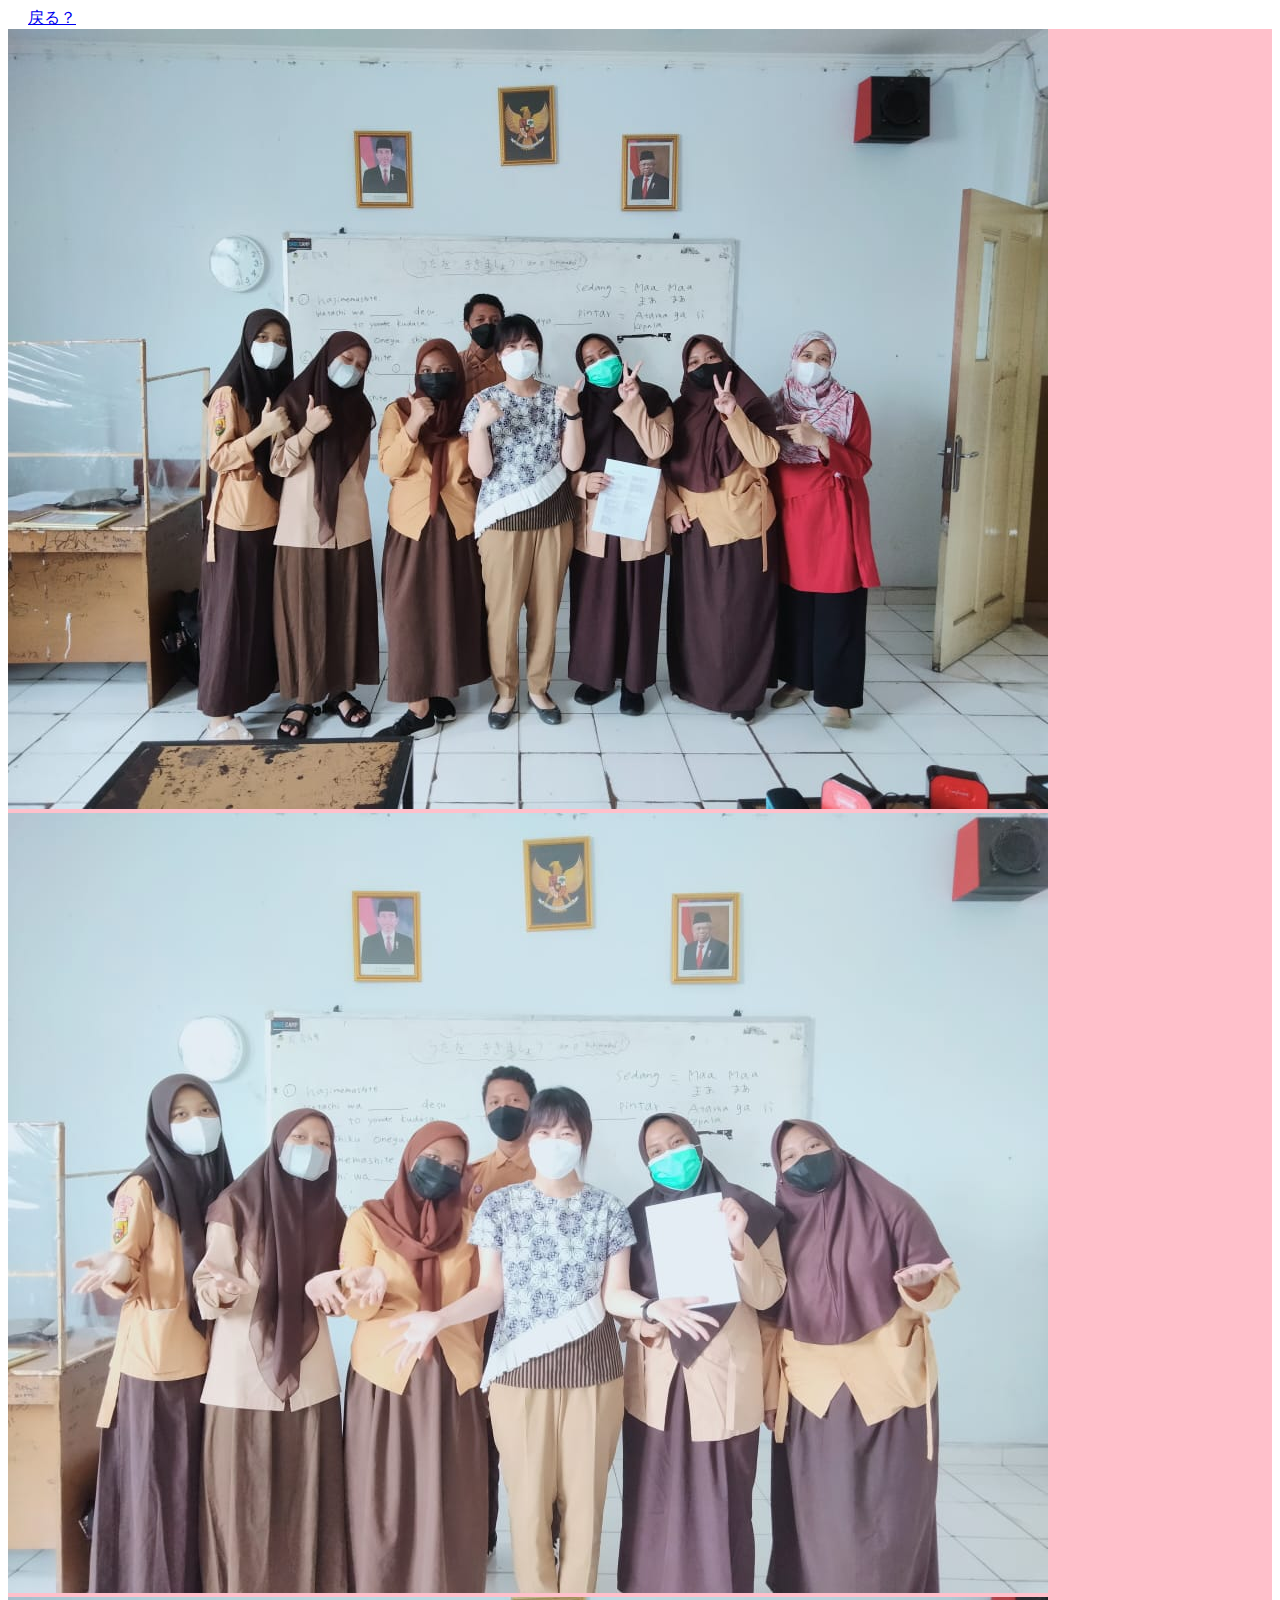
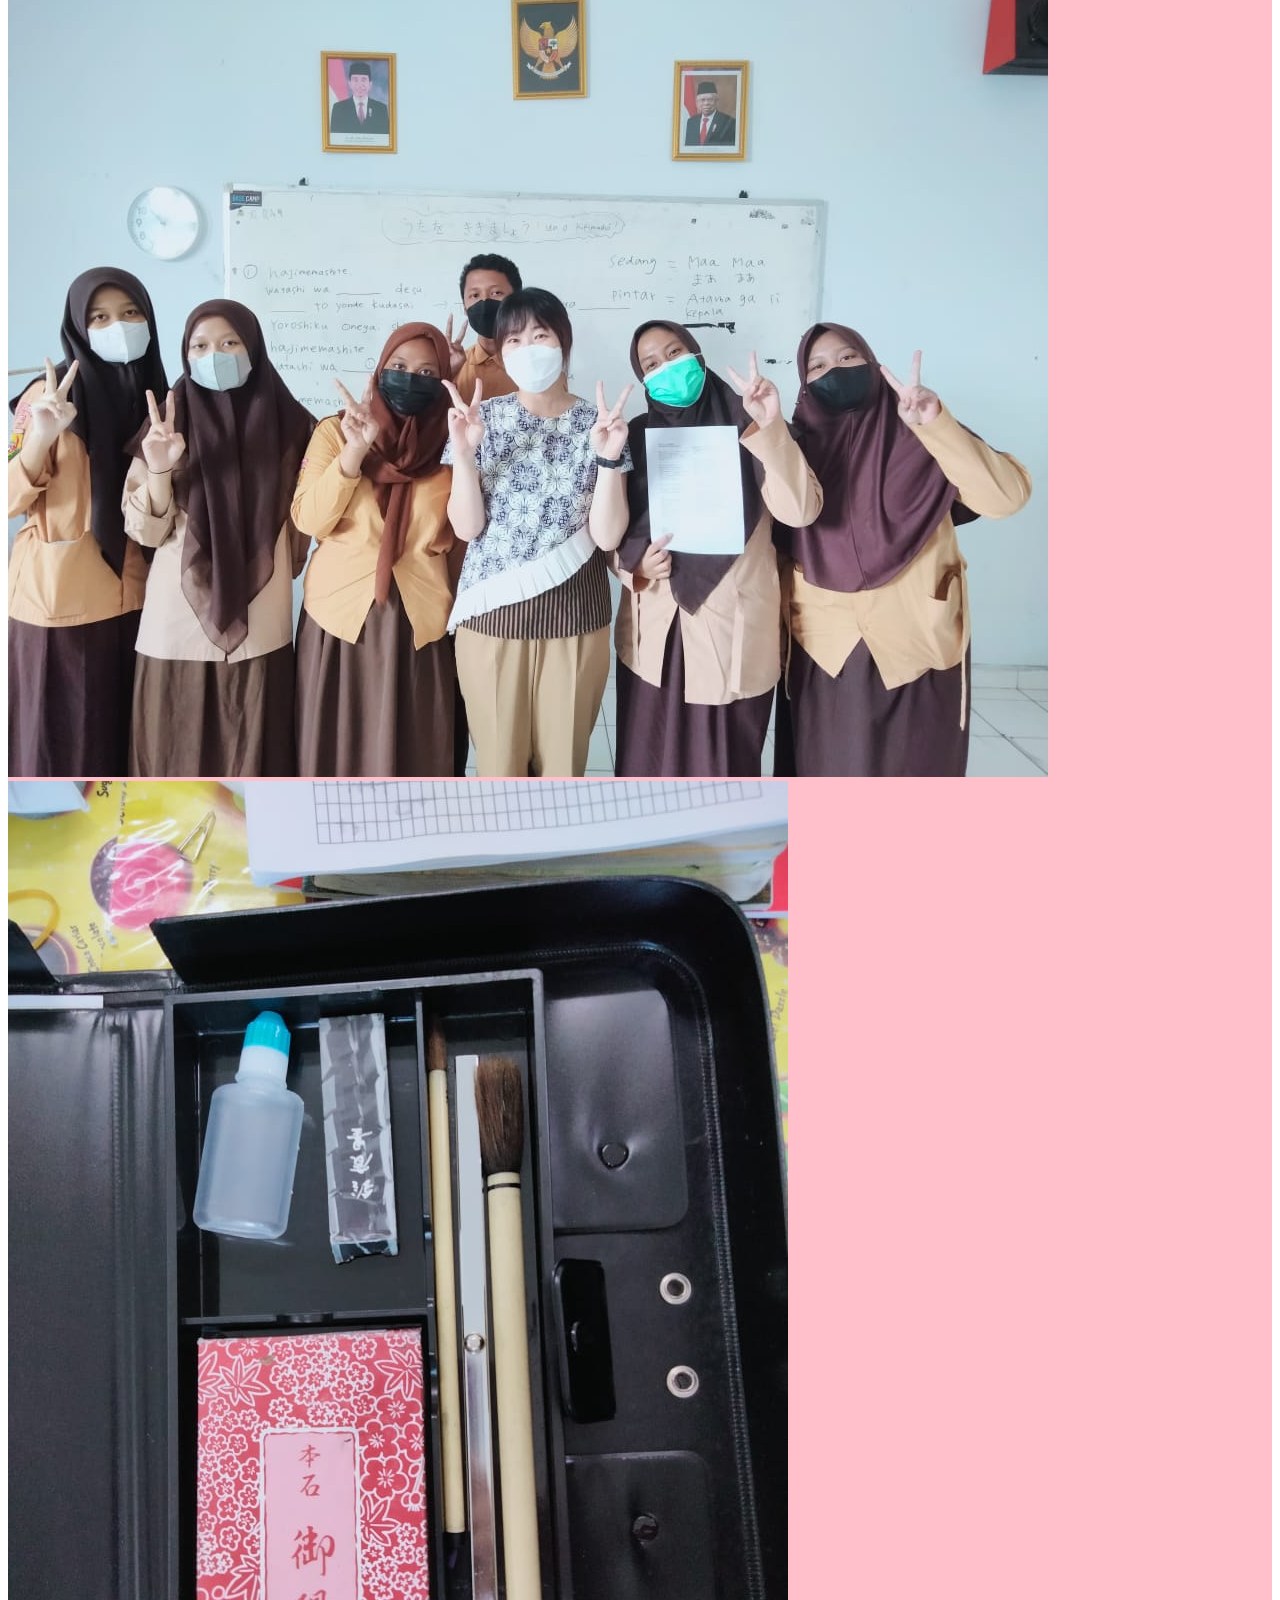
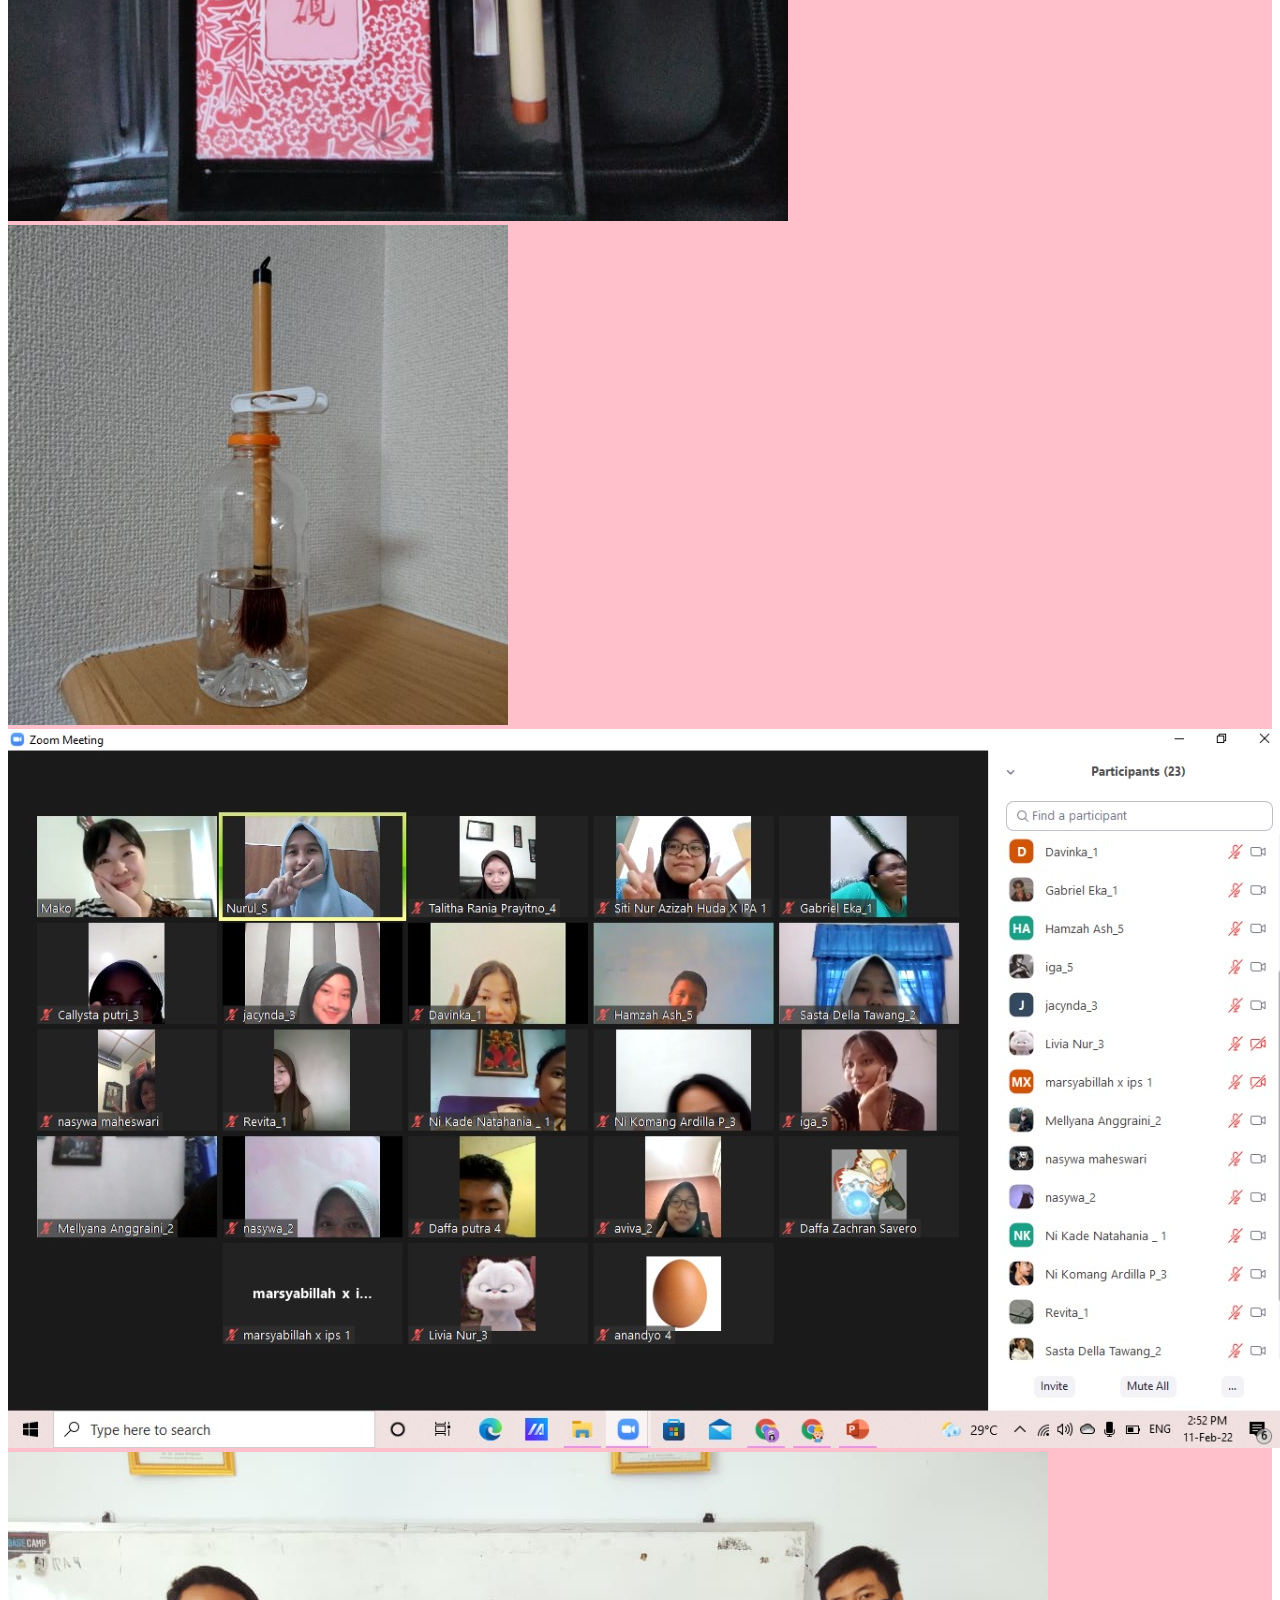
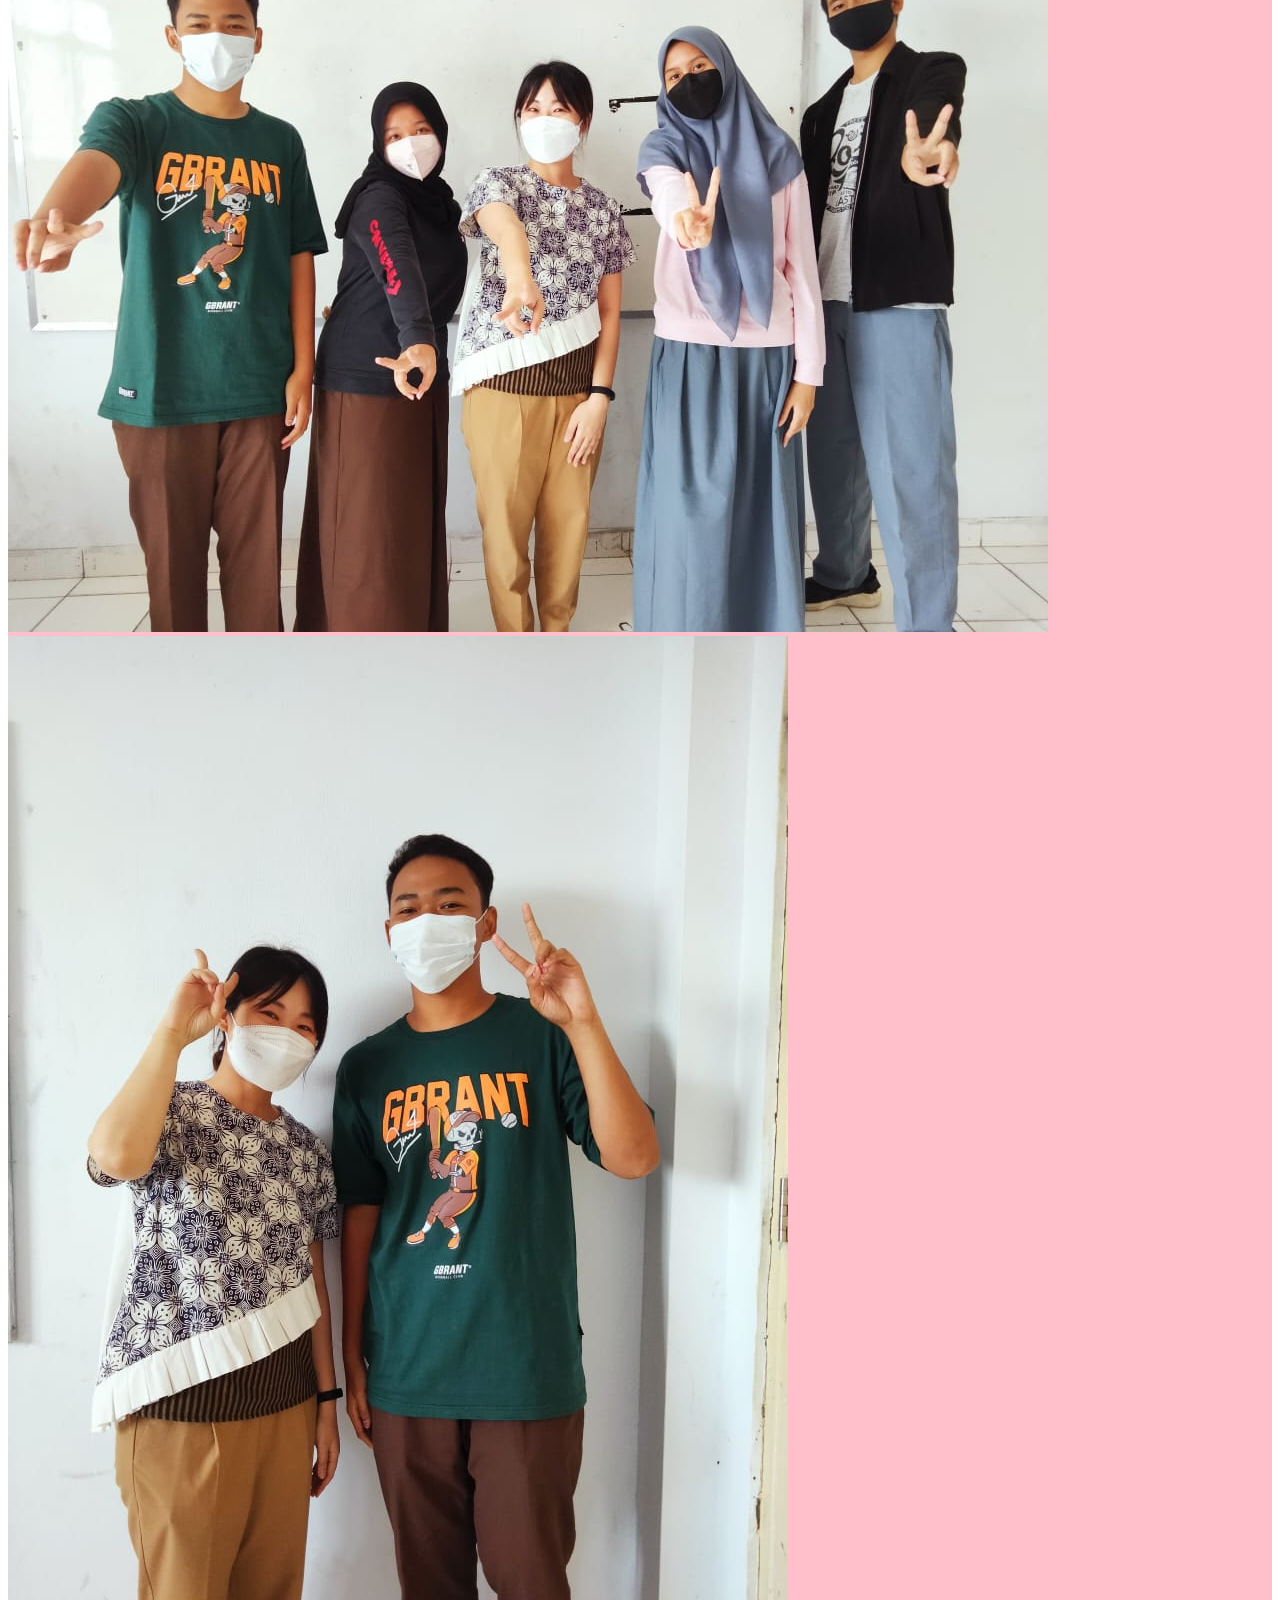
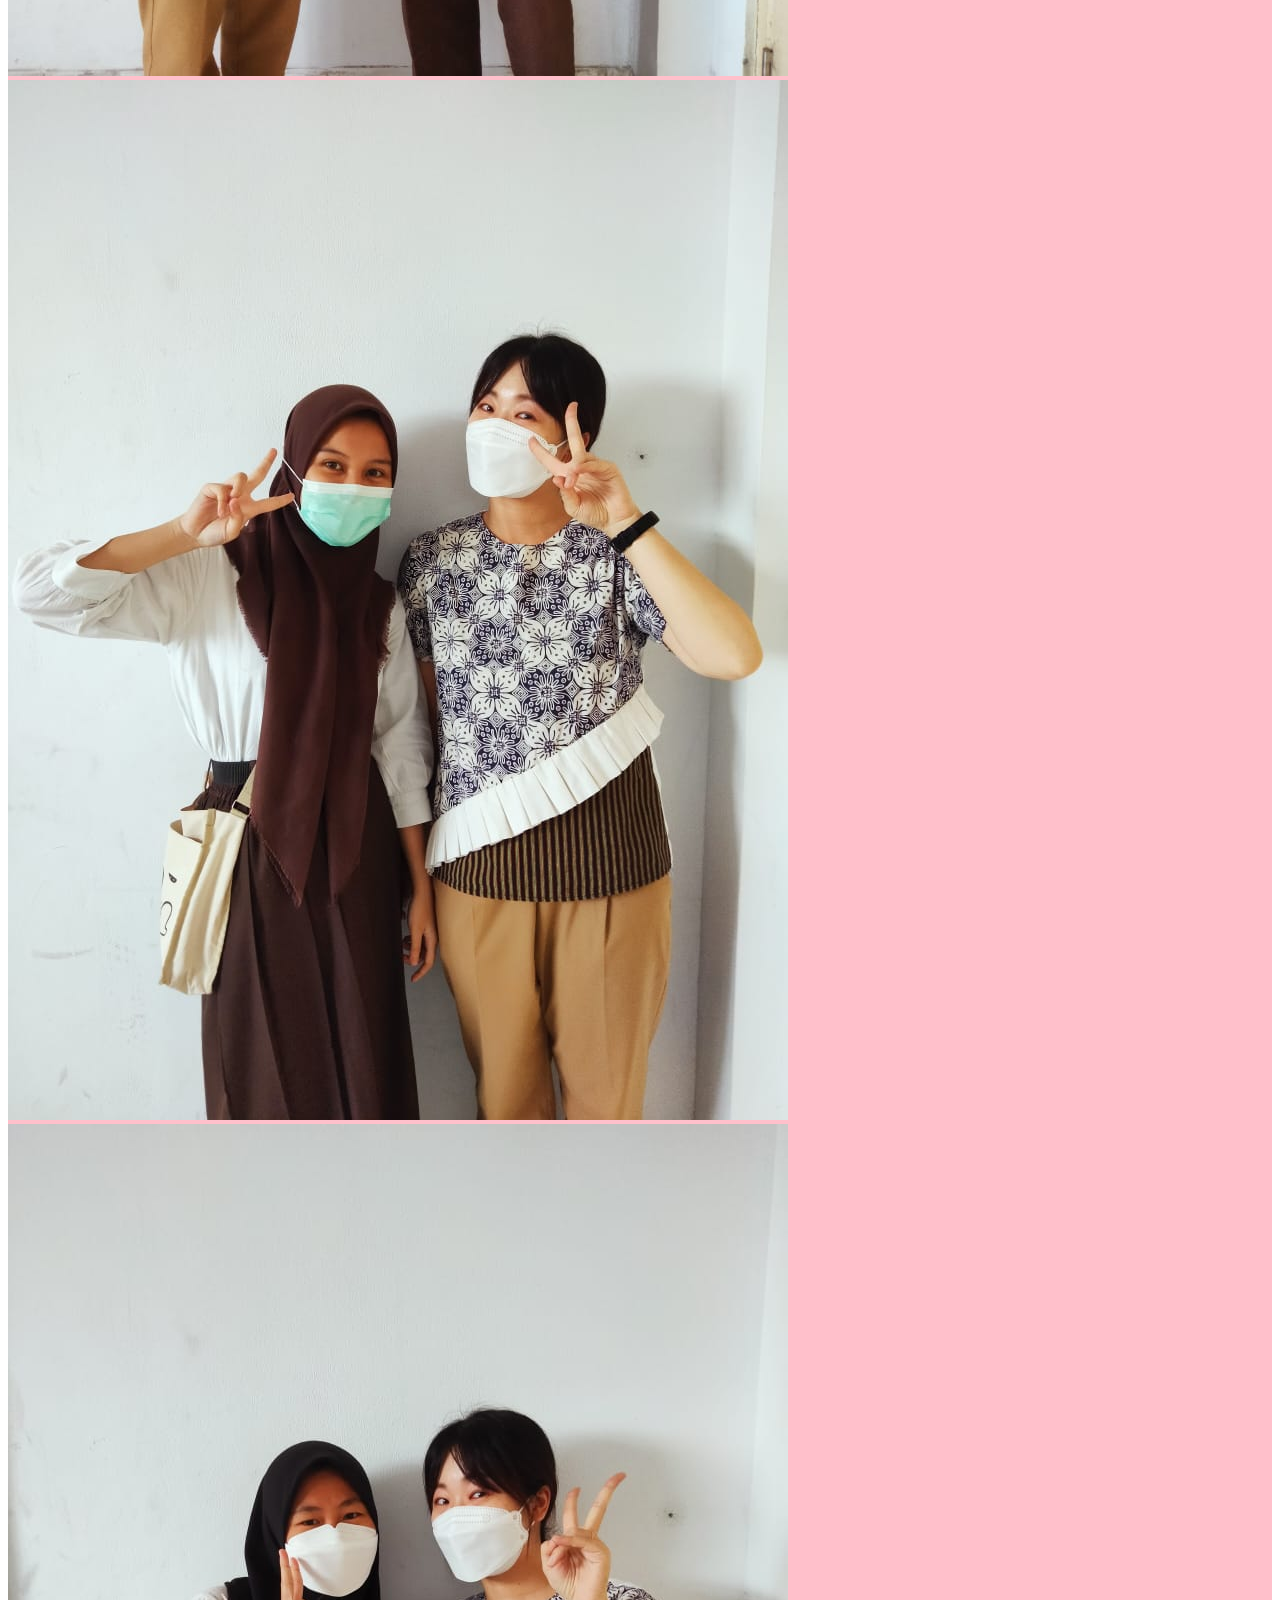
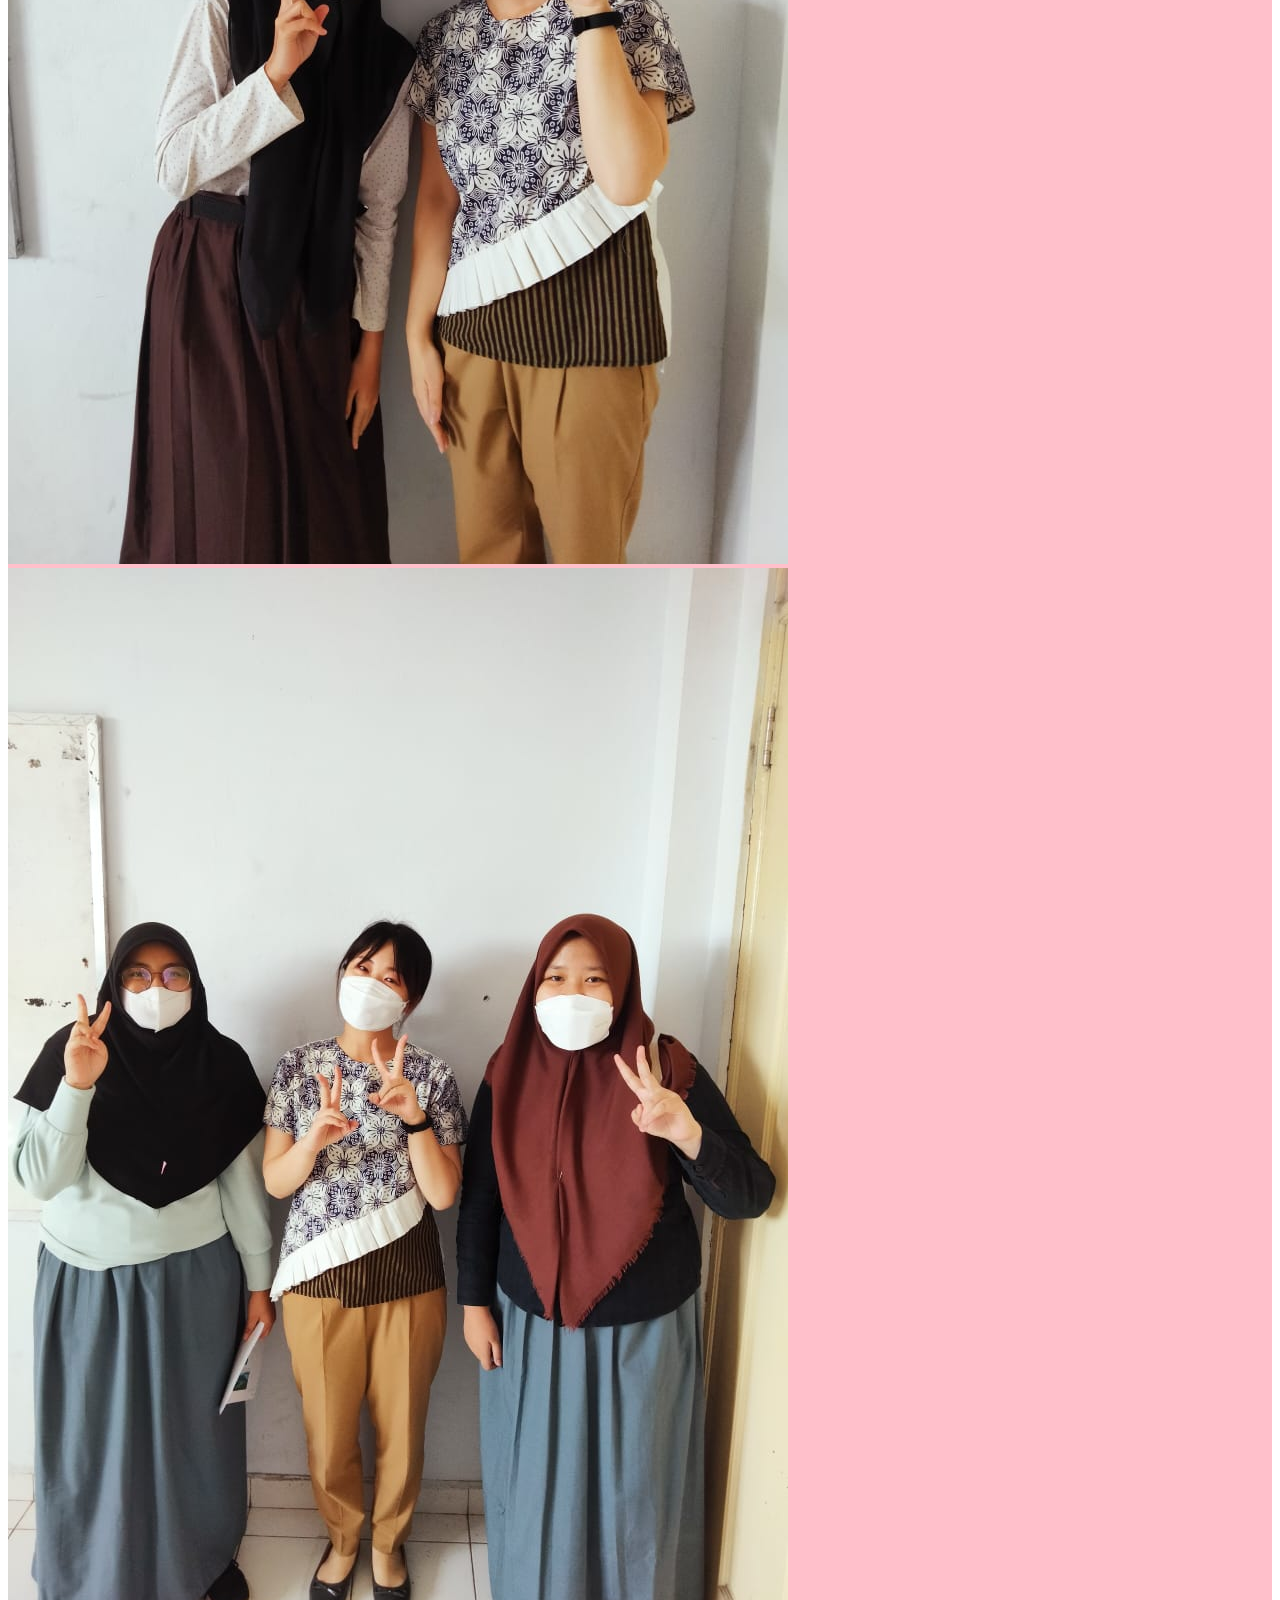
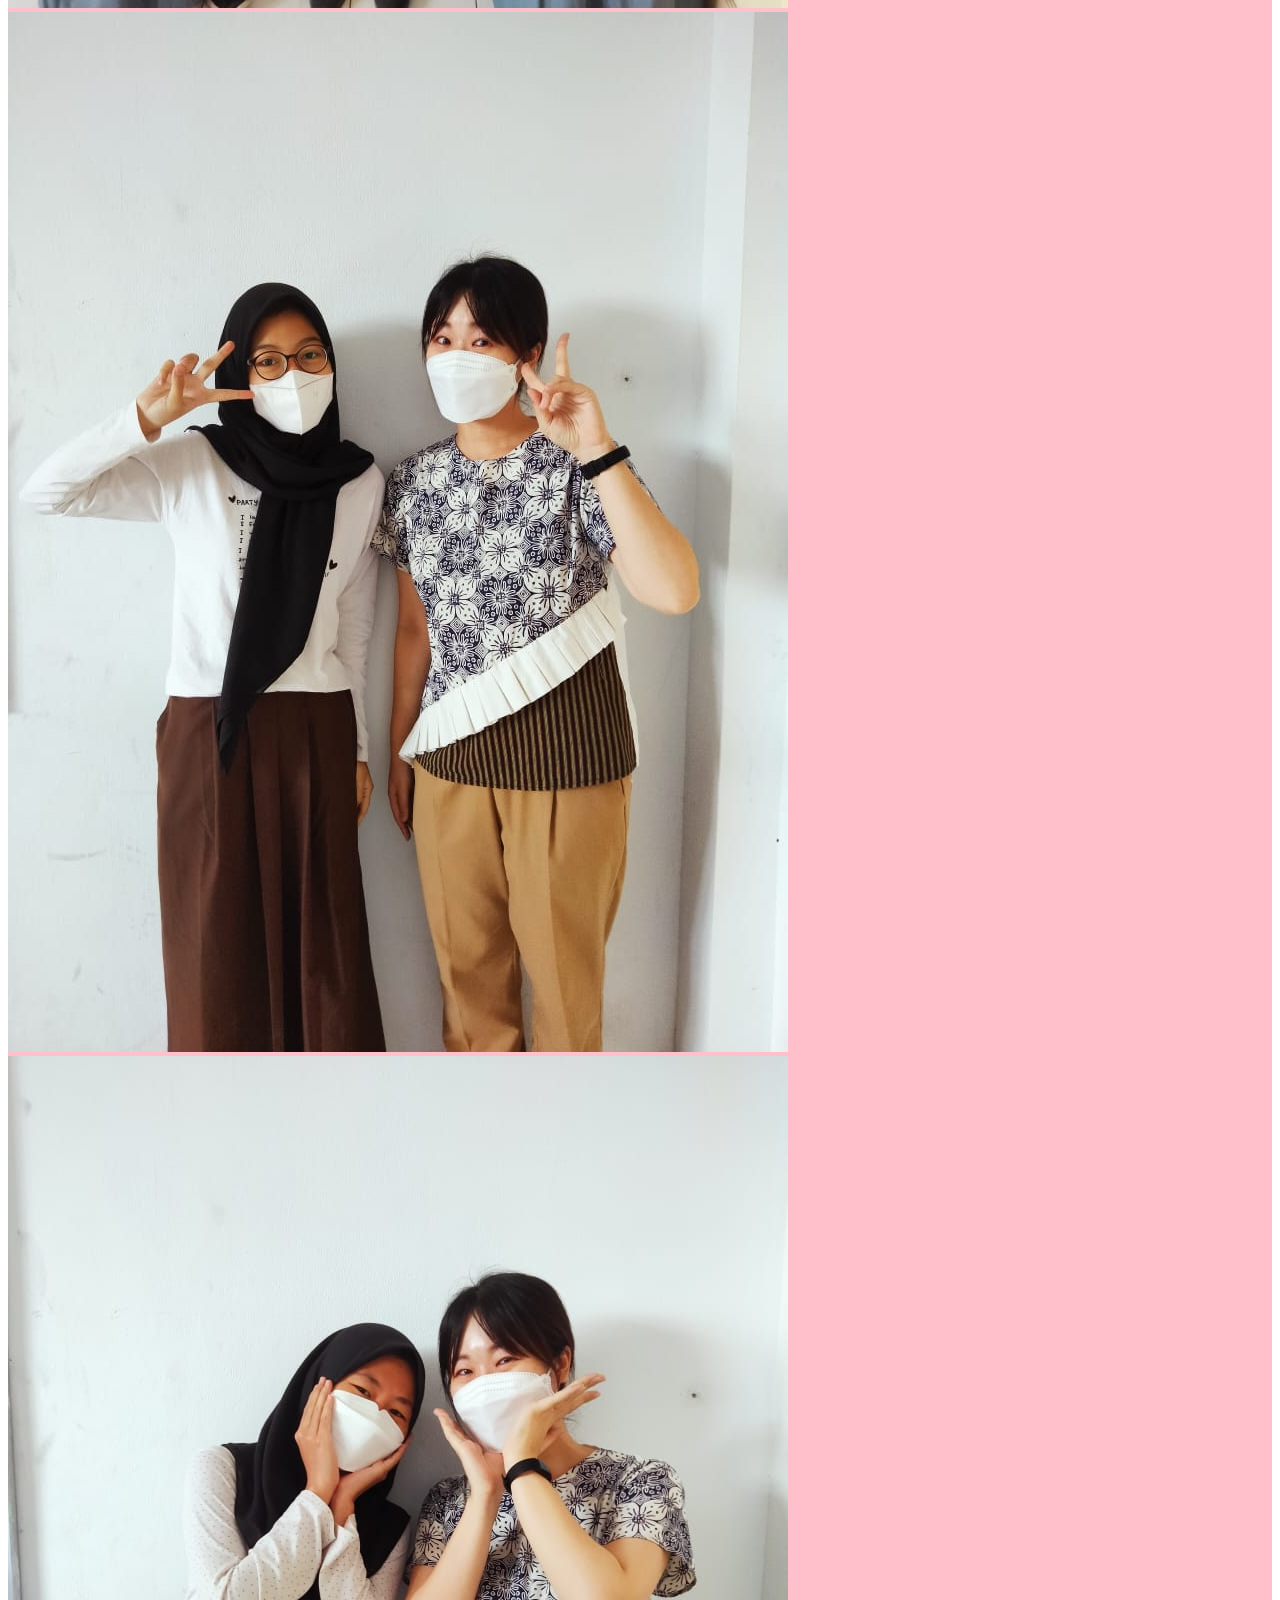
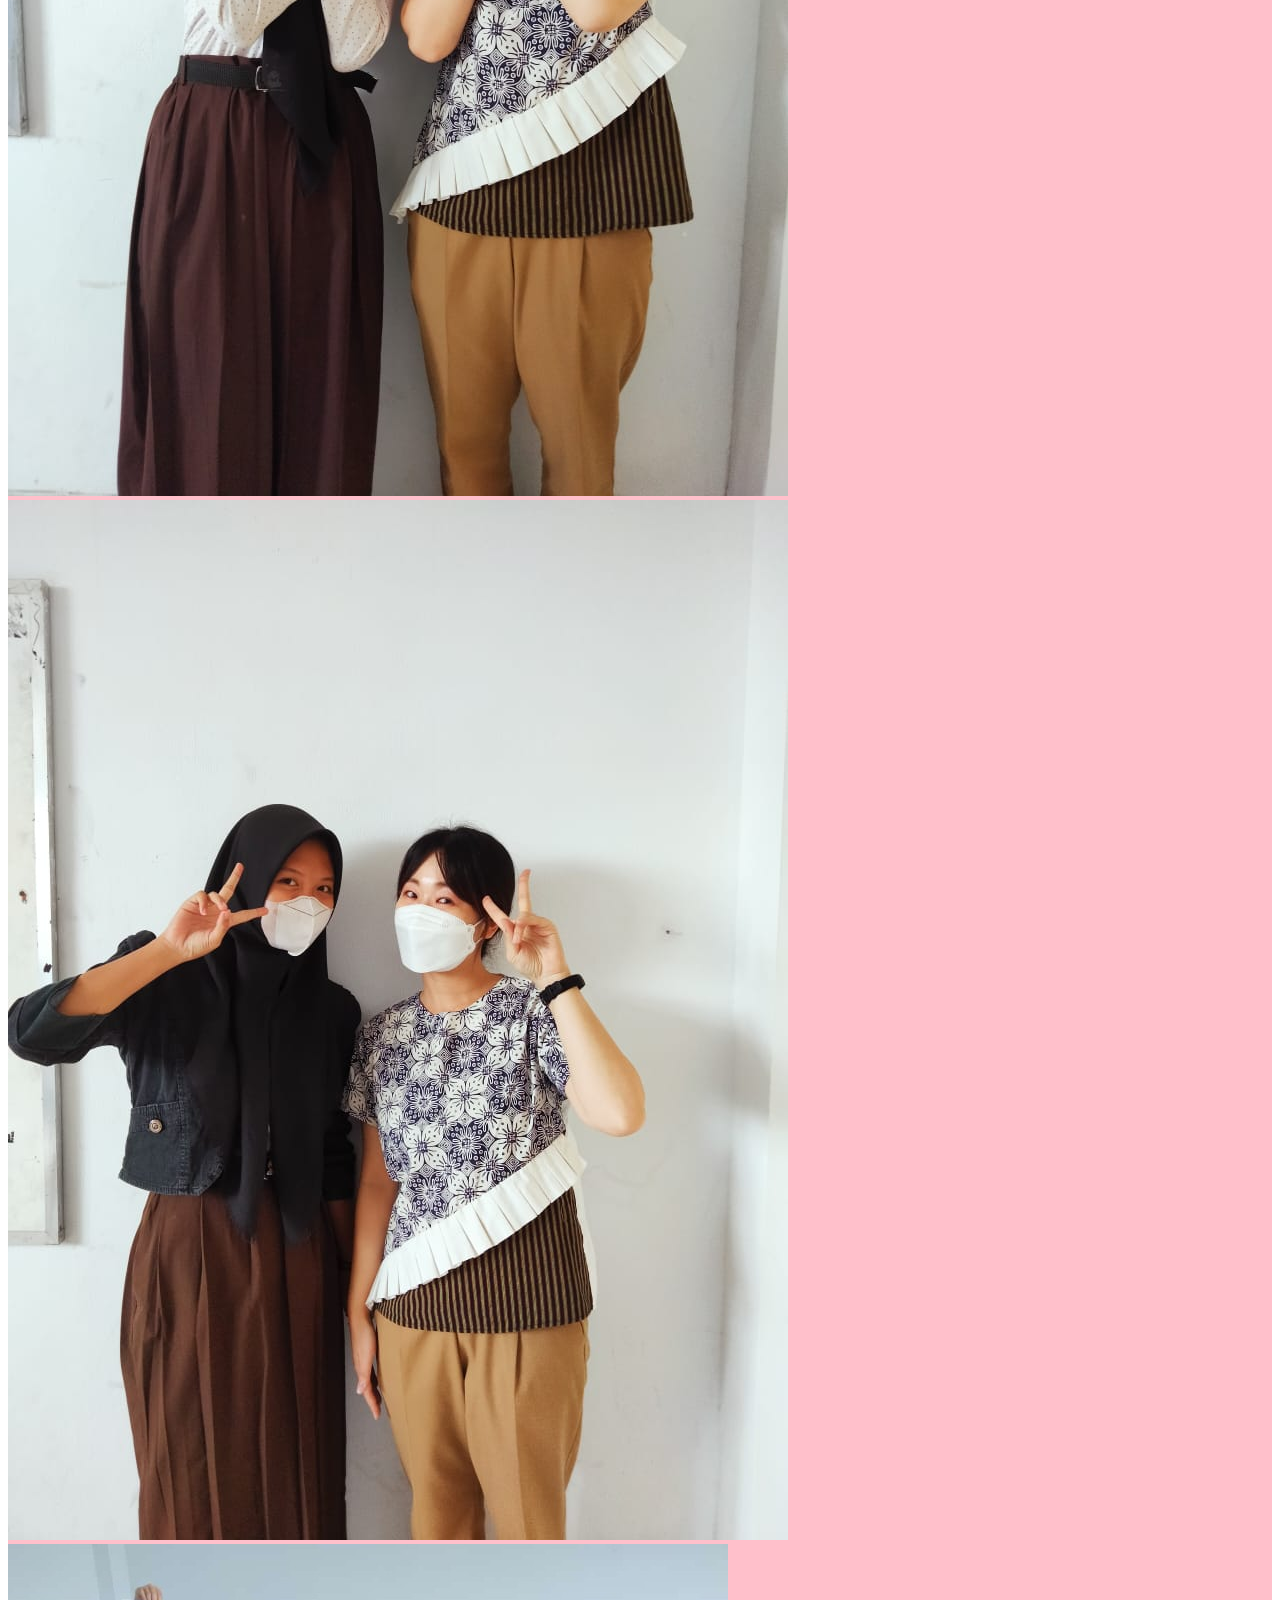
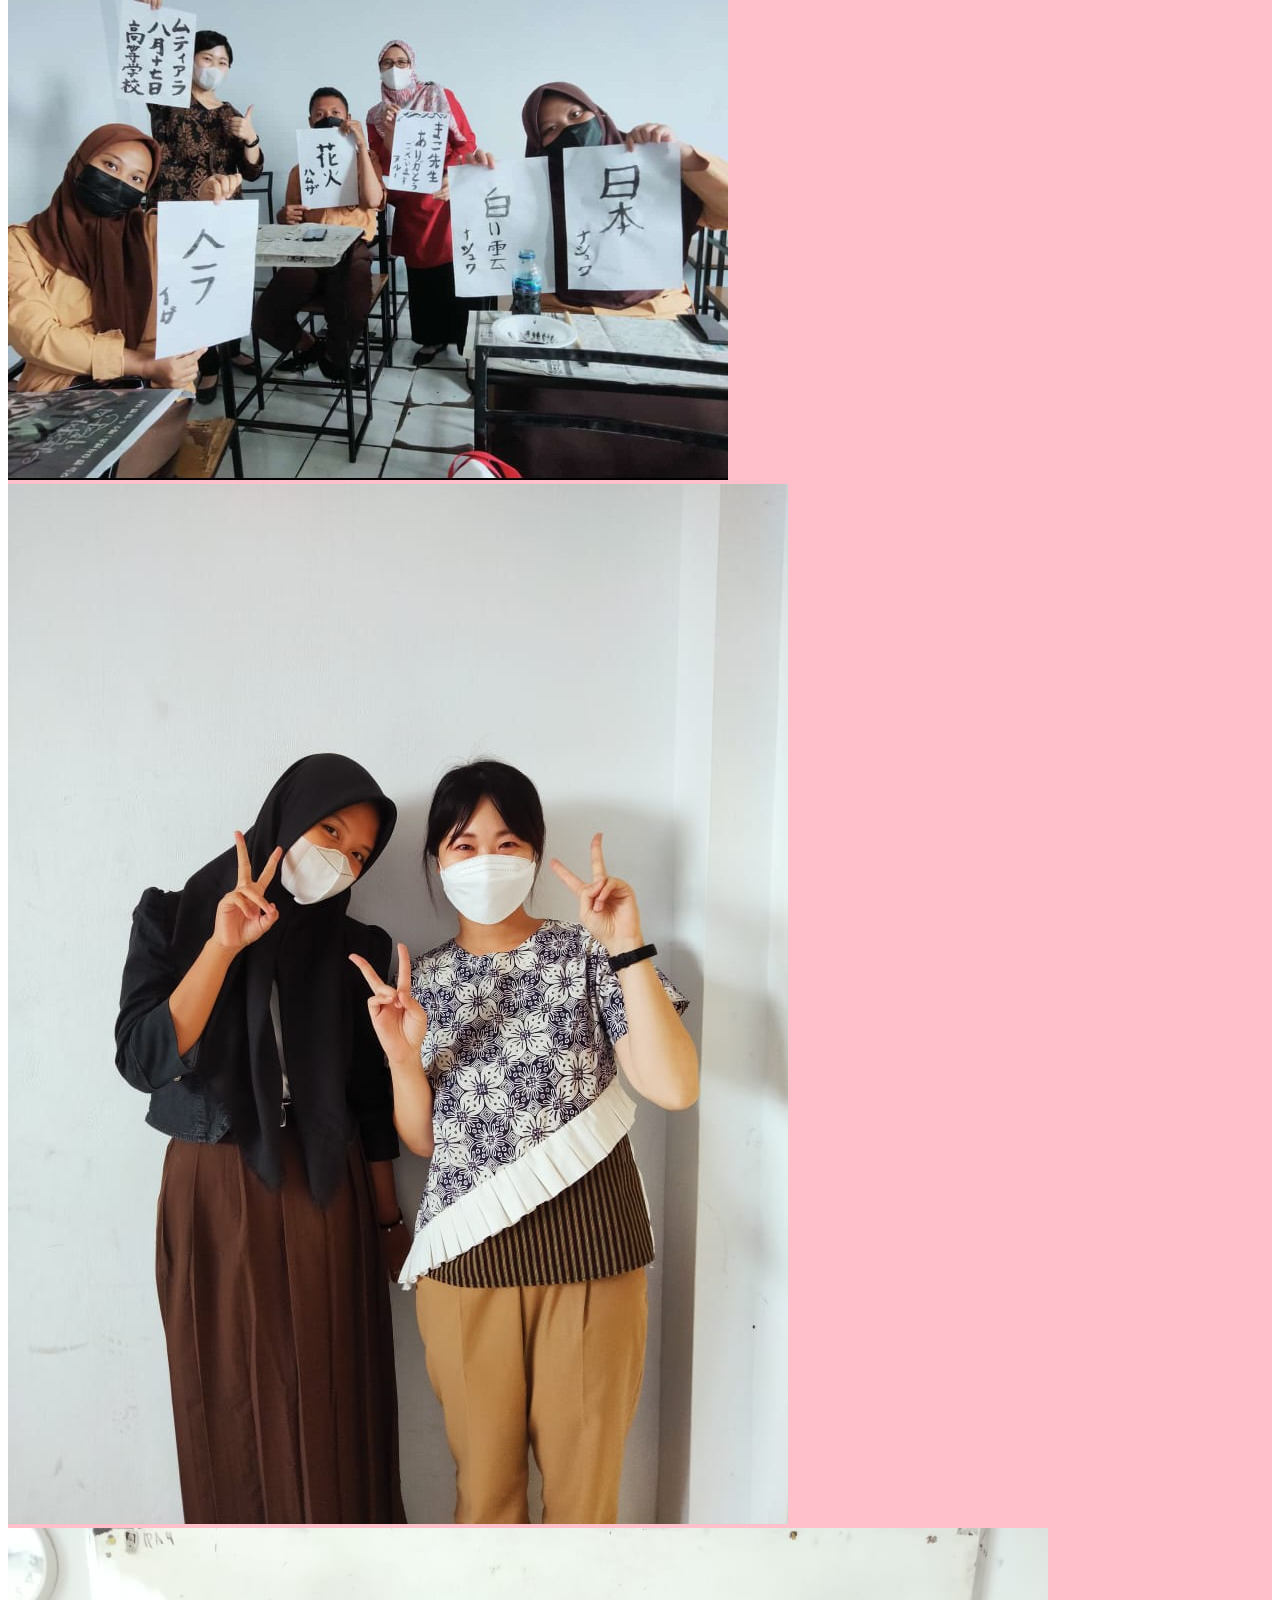
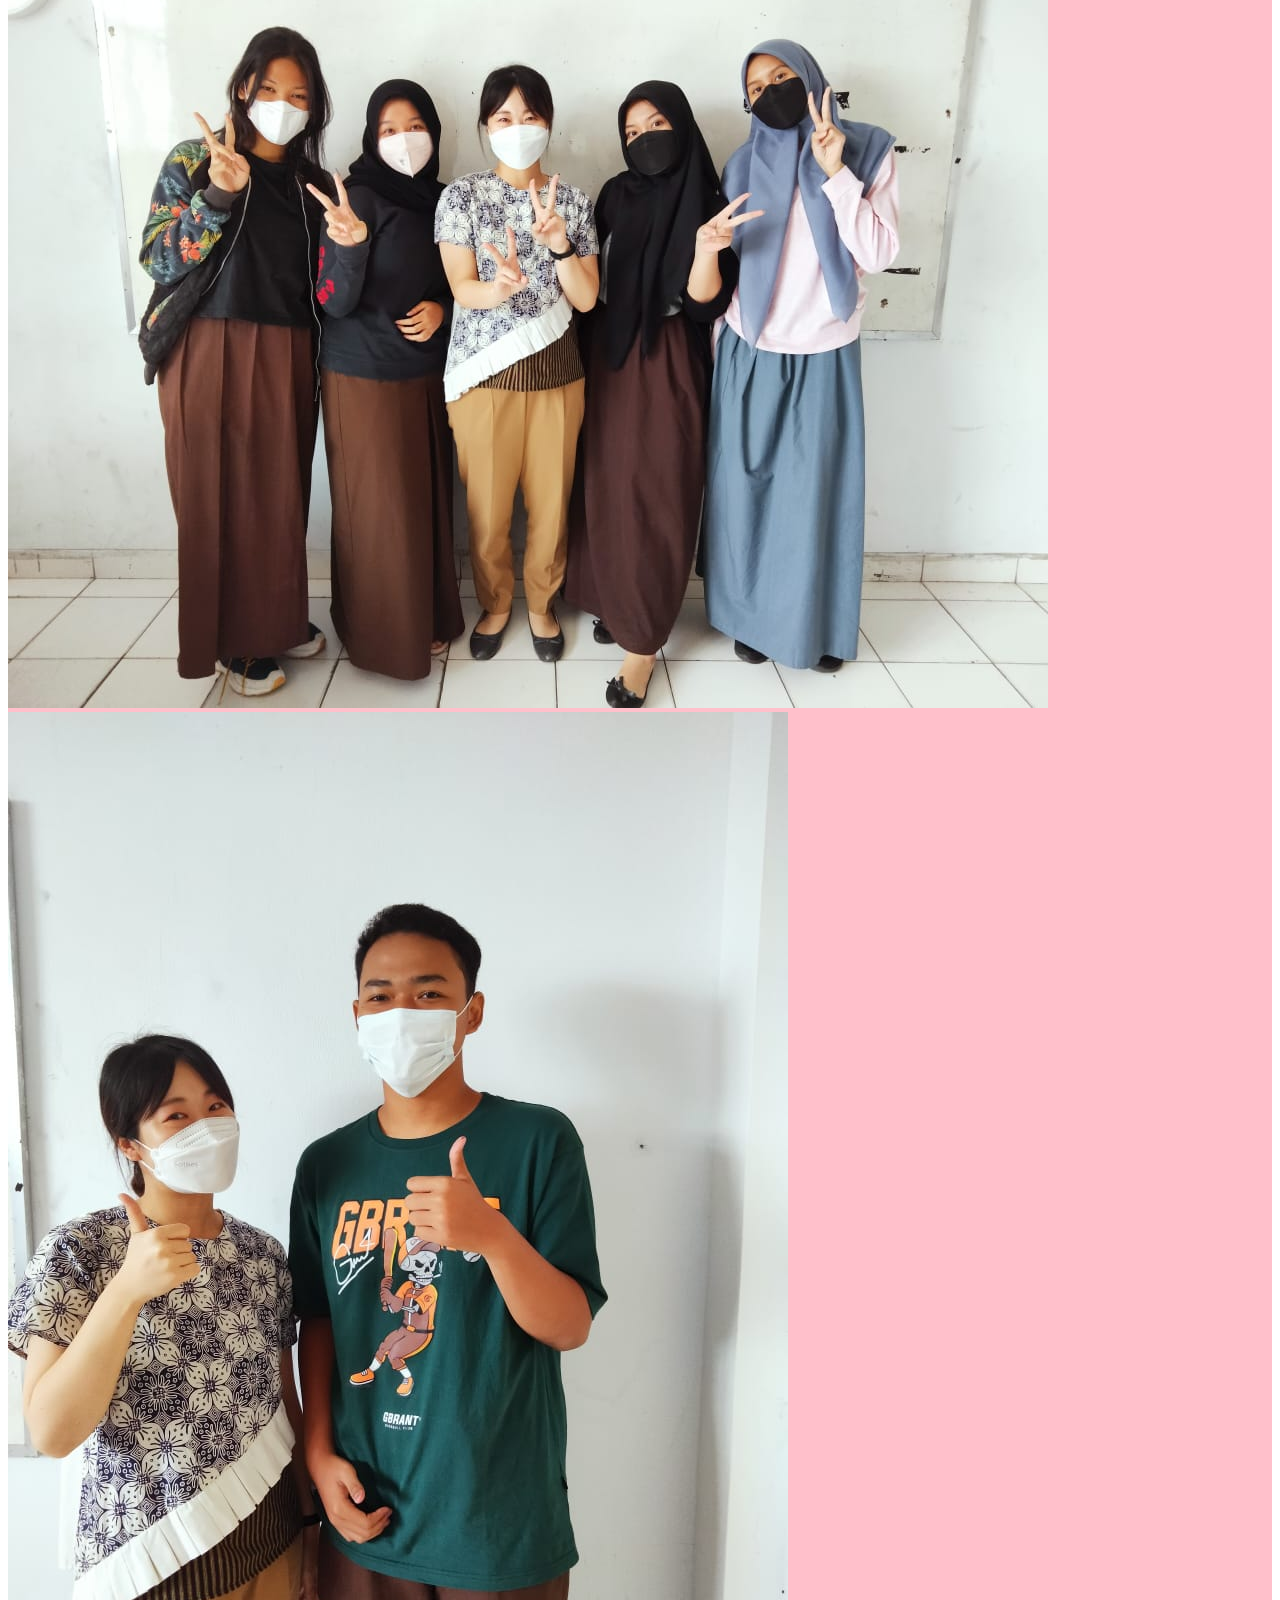
==== Gallery.html @ 8d70afc7 "initial commit" ====
<!doctype html>
<html lang="en">
  <head>
    <!-- Required meta tags -->
    <meta charset="utf-8">
    <meta name="viewport" content="width=device-width, initial-scale=1">

    <!-- Bootstrap CSS -->
    <link href="https://cdn.jsdelivr.net/npm/bootstrap@5.0.2/dist/css/bootstrap.min.css" rel="stylesheet" integrity="sha384-EVSTQN3/azprG1Anm3QDgpJLIm9Nao0Yz1ztcQTwFspd3yD65VohhpuuCOmLASjC" crossorigin="anonymous">

    <title>アルバム</title>
  </head>
  <body>
    <nav class="navbar navbar-dark bg-dark sticky-top" style="padding-left: 20px;">
        <div class="container-fluid">
          <a class="navbar-brand" href="index.html">戻る？</a>
        </div>
      </nav> 
    <div class="container-fluid">
        <div class="row row-cols-1 row-cols-md-2 g-4">
            <div class="col-sm-4 mb-3">
              <div class="card" data-aos-delay="50" data-aos-duration="600" data-aos="fade-up" style="background-color: pink;">
            <div class="hoverimgtxt">
              <img src="memory/1.jpeg" class="img-thumbnail">
            </div>
              </div>
            </div>
            <div class="col-sm-4 mb-3">
              <div class="card" data-aos-delay="50" data-aos-duration="600" data-aos="fade-up" style="background-color: pink;">
            <div class="hoverimgtxt">
              <img src="memory/2.jpeg" class="img-thumbnail">
            </div>
              </div>
            </div>
            <div class="col-sm-4 mb-3">
              <div class="card" data-aos-delay="50" data-aos-duration="600" data-aos="fade-up" style="background-color: pink;">
            <div class="hoverimgtxt">
              <img src="memory/3.jpeg" class="card-img-top">
            </div>
              </div>
            </div>
            <div class="col-sm-4 mb-3">
              <div class="card" data-aos-delay="50" data-aos-duration="600" data-aos="fade-up" style="background-color: pink;">
            <div class="hoverimgtxt">
              <img src="memory/4.jpeg" class="card-img-top">
            </div>
              </div>
            </div>
            <div class="col-sm-4 mb-3">
              <div class="card" data-aos-delay="50" data-aos-duration="600" data-aos="fade-up" style="background-color: pink;">
            <div class="hoverimgtxt">
              <img src="memory/5.jpeg" class="card-img-top">
            </div>
              </div>
            </div>
            <div class="col-sm-4 mb-3">
              <div class="card" data-aos-delay="50" data-aos-duration="600" data-aos="fade-up" style="background-color: pink;">
            <div class="hoverimgtxt">
              <img src="memory/6.jpeg" class="card-img-top">
            </div>
              </div>
            </div>
            <div class="col-sm-4 mb-3">
              <div class="card" data-aos-delay="50" data-aos-duration="600" data-aos="fade-up" style="background-color: pink;">
            <div class="hoverimgtxt">
              <img src="memory/7.jpeg" class="card-img-top">
            </div>
              </div>
            </div>
            <div class="col-sm-4 mb-3">
              <div class="card" data-aos-delay="50" data-aos-duration="600" data-aos="fade-up" style="background-color: pink;">
            <div class="hoverimgtxt">
              <img src="memory/8.jpeg" class="card-img-top">
            </div>
              </div>
            </div>
            <div class="col-sm-4 mb-3">
              <div class="card" data-aos-delay="50" data-aos-duration="600" data-aos="fade-up" style="background-color: pink;">
            <div class="hoverimgtxt">
              <img src="memory/9.jpeg" class="card-img-top">
            </div>
              </div>
            </div>
            <div class="col-sm-4 mb-3">
              <div class="card" data-aos-delay="50" data-aos-duration="600" data-aos="fade-up" style="background-color: pink;">
            <div class="hoverimgtxt">
              <img src="memory/10.jpeg" class="card-img-top">
            </div>
              </div>
            </div>
            <div class="col-sm-4 mb-3">
              <div class="card" data-aos-delay="50" data-aos-duration="600" data-aos="fade-up" style="background-color: pink;">
            <div class="hoverimgtxt">
              <img src="memory/11.jpeg" class="card-img-top">
            </div>
              </div>
            </div>
            <div class="col-sm-4 mb-3">
              <div class="card" data-aos-delay="50" data-aos-duration="600" data-aos="fade-up" style="background-color: pink;">
            <div class="hoverimgtxt">
              <img src="memory/12.jpeg" class="card-img-top">
            </div>
              </div>
            </div>
            <div class="col-sm-4 mb-3">
              <div class="card" data-aos-delay="50" data-aos-duration="600" data-aos="fade-up" style="background-color: pink;">
            <div class="hoverimgtxt">
              <img src="memory/13.jpeg" class="card-img-top">
            </div>
              </div>
            </div>
            <div class="col-sm-4 mb-3">
              <div class="card" data-aos-delay="50" data-aos-duration="600" data-aos="fade-up" style="background-color: pink;">
            <div class="hoverimgtxt">
              <img src="memory/14.jpeg" class="card-img-top">
            </div>
              </div>
            </div>
            <div class="col-sm-4 mb-3">
              <div class="card" data-aos-delay="50" data-aos-duration="600" data-aos="fade-up" style="background-color: pink;">
            <div class="hoverimgtxt">
              <img src="memory/work2.jpeg" class="card-img-top">
            </div>
              </div>
            </div>
            <div class="col-sm-4 mb-3">
              <div class="card" data-aos-delay="50" data-aos-duration="600" data-aos="fade-up" style="background-color: pink;">
            <div class="hoverimgtxt">
              <img src="memory/16.jpeg" class="card-img-top">
            </div>
              </div>
            </div>
            <div class="col-sm-4 mb-3">
              <div class="card" data-aos-delay="50" data-aos-duration="600" data-aos="fade-up" style="background-color: pink;">
            <div class="hoverimgtxt">
              <img src="memory/17.jpeg" class="card-img-top">
            </div>
              </div>
            </div>
            <div class="col-sm-4 mb-3">
              <div class="card" data-aos-delay="50" data-aos-duration="600" data-aos="fade-up" style="background-color: pink;">
            <div class="hoverimgtxt">
              <img src="memory/18.jpeg" class="card-img-top">
            </div>
              </div>
            </div>
            <div class="col-sm-4 mb-3">
              <div class="card" data-aos-delay="50" data-aos-duration="600" data-aos="fade-up" style="background-color: pink;">
            <div class="hoverimgtxt">
              <img src="memory/19.jpeg" class="card-img-top">
            </div>
              </div>
            </div>
            <div class="col-sm-4 mb-3">
              <div class="card" data-aos-delay="50" data-aos-duration="600" data-aos="fade-up" style="background-color: pink;">
            <div class="hoverimgtxt">
              <img src="memory/20.jpeg" class="card-img-top">
            </div>
              </div>
            </div>
            <div class="col-sm-4 mb-3">
              <div class="card" data-aos-delay="50" data-aos-duration="600" data-aos="fade-up" style="background-color: pink;">
            <div class="hoverimgtxt">
              <img src="memory/21.jpeg" class="card-img-top">
            </div>
              </div>
            </div>
            <div class="col-sm-4 mb-3">
              <div class="card" data-aos-delay="50" data-aos-duration="600" data-aos="fade-up" style="background-color: pink;">
            <div class="hoverimgtxt">
              <img src="memory/22.jpeg" class="card-img-top">
            </div>
              </div>
            </div>
            <div class="col-sm-4 mb-3">
              <div class="card" data-aos-delay="50" data-aos-duration="600" data-aos="fade-up" style="background-color: pink;">
            <div class="hoverimgtxt">
              <img src="memory/23.jpeg" class="card-img-top">
            </div>
              </div>
            </div>
            <div class="col-sm-4 mb-3">
              <div class="card" data-aos-delay="50" data-aos-duration="600" data-aos="fade-up" style="background-color: pink;">
            <div class="hoverimgtxt">
              <img src="memory/24.jpeg" class="card-img-top">
            </div>
              </div>
            </div>
            <div class="col-sm-4 mb-3">
              <div class="card" data-aos-delay="50" data-aos-duration="600" data-aos="fade-up" style="background-color: pink;">
            <div class="hoverimgtxt">
              <img src="memory/25.jpeg" class="card-img-top">
            </div>
              </div>
            </div>
            <div class="col-sm-4 mb-3">
              <div class="card" data-aos-delay="50" data-aos-duration="600" data-aos="fade-up" style="background-color: pink;">
            <div class="hoverimgtxt">
              <img src="memory/26.jpeg" class="card-img-top">
            </div>
              </div>
            </div>
            <div class="col-sm-4 mb-3">
              <div class="card" data-aos-delay="50" data-aos-duration="600" data-aos="fade-up" style="background-color: pink;">
            <div class="hoverimgtxt">
              <img src="memory/27.jpeg" class="card-img-top">
            </div>
              </div>
            </div>
            <div class="col-sm-4 mb-3">
              <div class="card" data-aos-delay="50" data-aos-duration="600" data-aos="fade-up" style="background-color: pink;">
            <div class="hoverimgtxt">
              <img src="memory/28.jpeg" class="card-img-top">
            </div>
              </div>
            </div>
            <div class="col-sm-4 mb-3">
              <div class="card" data-aos-delay="50" data-aos-duration="600" data-aos="fade-up" style="background-color: pink;">
            <div class="hoverimgtxt">
              <img src="memory/29.jpeg" class="card-img-top">
            </div>
              </div>
            </div>
            <div class="col-sm-4 mb-3">
              <div class="card" data-aos-delay="50" data-aos-duration="600" data-aos="fade-up" style="background-color: pink;">
            <div class="hoverimgtxt">
              <img src="memory/30.jpeg" class="card-img-top">
            </div>
              </div>
            </div>
            <div class="col-sm-4 mb-3">
              <div class="card" data-aos-delay="50" data-aos-duration="600" data-aos="fade-up" style="background-color: pink;">
            <div class="hoverimgtxt">
              <img src="memory/31.jpeg" class="card-img-top">
            </div>
              </div>
            </div>
            <div class="col-sm-4 mb-3">
              <div class="card" data-aos-delay="50" data-aos-duration="600" data-aos="fade-up" style="background-color: pink;">
            <div class="hoverimgtxt">
              <img src="memory/32.jpeg" class="card-img-top">
            </div>
              </div>
            </div>
            <div class="col-sm-4 mb-3">
              <div class="card" data-aos-delay="50" data-aos-duration="600" data-aos="fade-up" style="background-color: pink;">
            <div class="hoverimgtxt">
              <img src="memory/33.jpeg" class="card-img-top">
            </div>
              </div>
            </div>
            <div class="col-sm-4 mb-3">
              <div class="card" data-aos-delay="50" data-aos-duration="600" data-aos="fade-up" style="background-color: pink;">
            <div class="hoverimgtxt">
              <img src="memory/34.jpeg" class="card-img-top">
            </div>
              </div>
            </div>
            <div class="col-sm-4 mb-3">
              <div class="card" data-aos-delay="50" data-aos-duration="600" data-aos="fade-up" style="background-color: pink;">
            <div class="hoverimgtxt">
              <img src="memory/35.jpeg" class="card-img-top">
            </div>
              </div>
            </div>
            <div class="col-sm-4 mb-3">
              <div class="card" data-aos-delay="50" data-aos-duration="600" data-aos="fade-up" style="background-color: pink;">
            <div class="hoverimgtxt">
              <img src="memory/36.jpeg" class="card-img-top">
            </div>
              </div>
            </div>
            <div class="col-sm-4 mb-3">
              <div class="card" data-aos-delay="50" data-aos-duration="600" data-aos="fade-up" style="background-color: pink;">
            <div class="hoverimgtxt">
              <img src="memory/37.jpeg" class="card-img-top">
            </div>
              </div>
            </div>
            <div class="col-sm-4 mb-3">
              <div class="card" data-aos-delay="50" data-aos-duration="600" data-aos="fade-up" style="background-color: pink;">
            <div class="hoverimgtxt">
              <img src="memory/38.jpeg" class="card-img-top">
            </div>
              </div>
            </div>
            <div class="col-sm-4 mb-3">
              <div class="card" data-aos-delay="50" data-aos-duration="600" data-aos="fade-up" style="background-color: pink;">
            <div class="hoverimgtxt">
              <img src="memory/39.jpeg" class="card-img-top">
            </div>
              </div>
            </div>
            <div class="col-sm-4 mb-3">
              <div class="card" data-aos-delay="50" data-aos-duration="600" data-aos="fade-up" style="background-color: pink;">
            <div class="hoverimgtxt">
              <img src="memory/40.jpeg" class="card-img-top">
            </div>
              </div>
            </div>
            <div class="col-sm-4 mb-3">
              <div class="card" data-aos-delay="50" data-aos-duration="600" data-aos="fade-up" style="background-color: pink;">
            <div class="hoverimgtxt">
              <img src="memory/41.jpeg" class="card-img-top">
            </div>
              </div>
            </div>
            <div class="col-sm-4 mb-3">
              <div class="card" data-aos-delay="50" data-aos-duration="600" data-aos="fade-up" style="background-color: pink;">
            <div class="hoverimgtxt">
              <img src="memory/42.jpeg" class="card-img-top">
            </div>
              </div>
            </div>
        </div>    
    </div>


    <script src="https://cdn.jsdelivr.net/npm/bootstrap@5.0.2/dist/js/bootstrap.bundle.min.js" integrity="sha384-MrcW6ZMFYlzcLA8Nl+NtUVF0sA7MsXsP1UyJoMp4YLEuNSfAP+JcXn/tWtIaxVXM" crossorigin="anonymous"></script>
  </body>
</html>
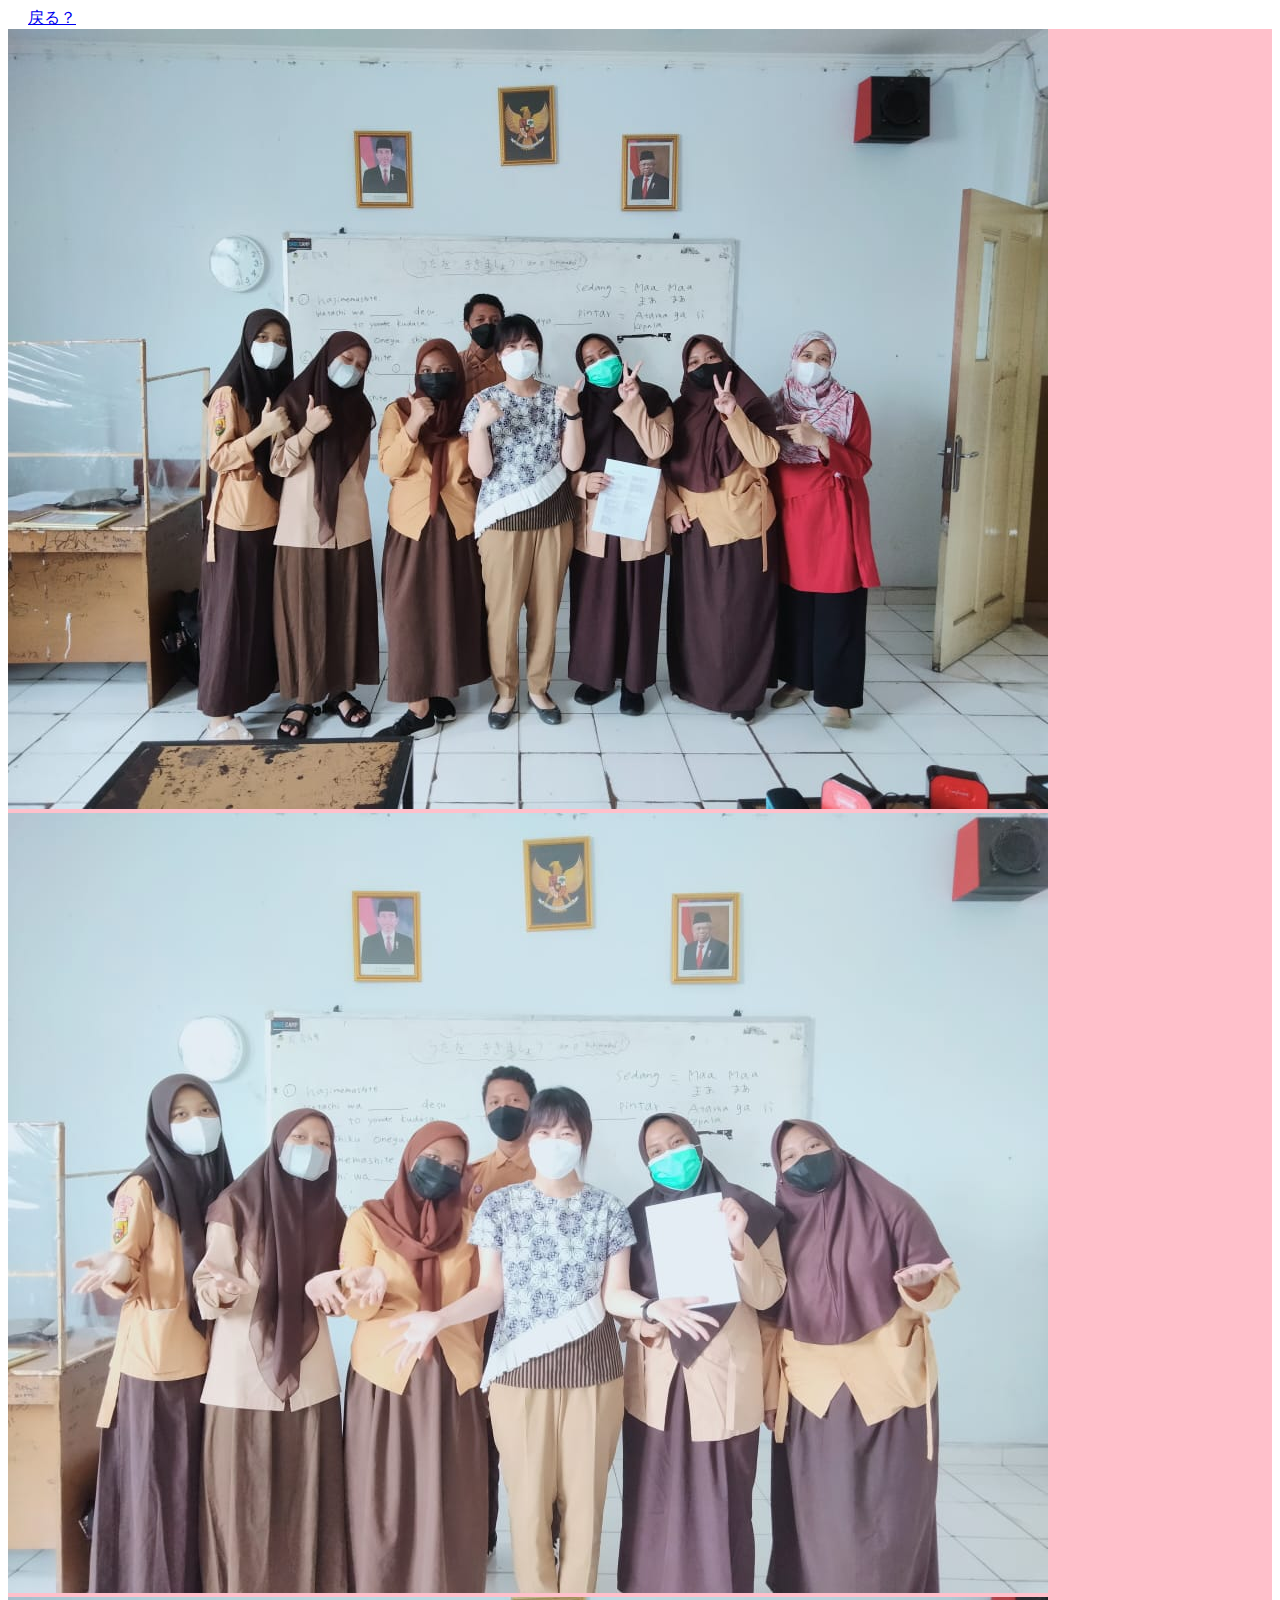
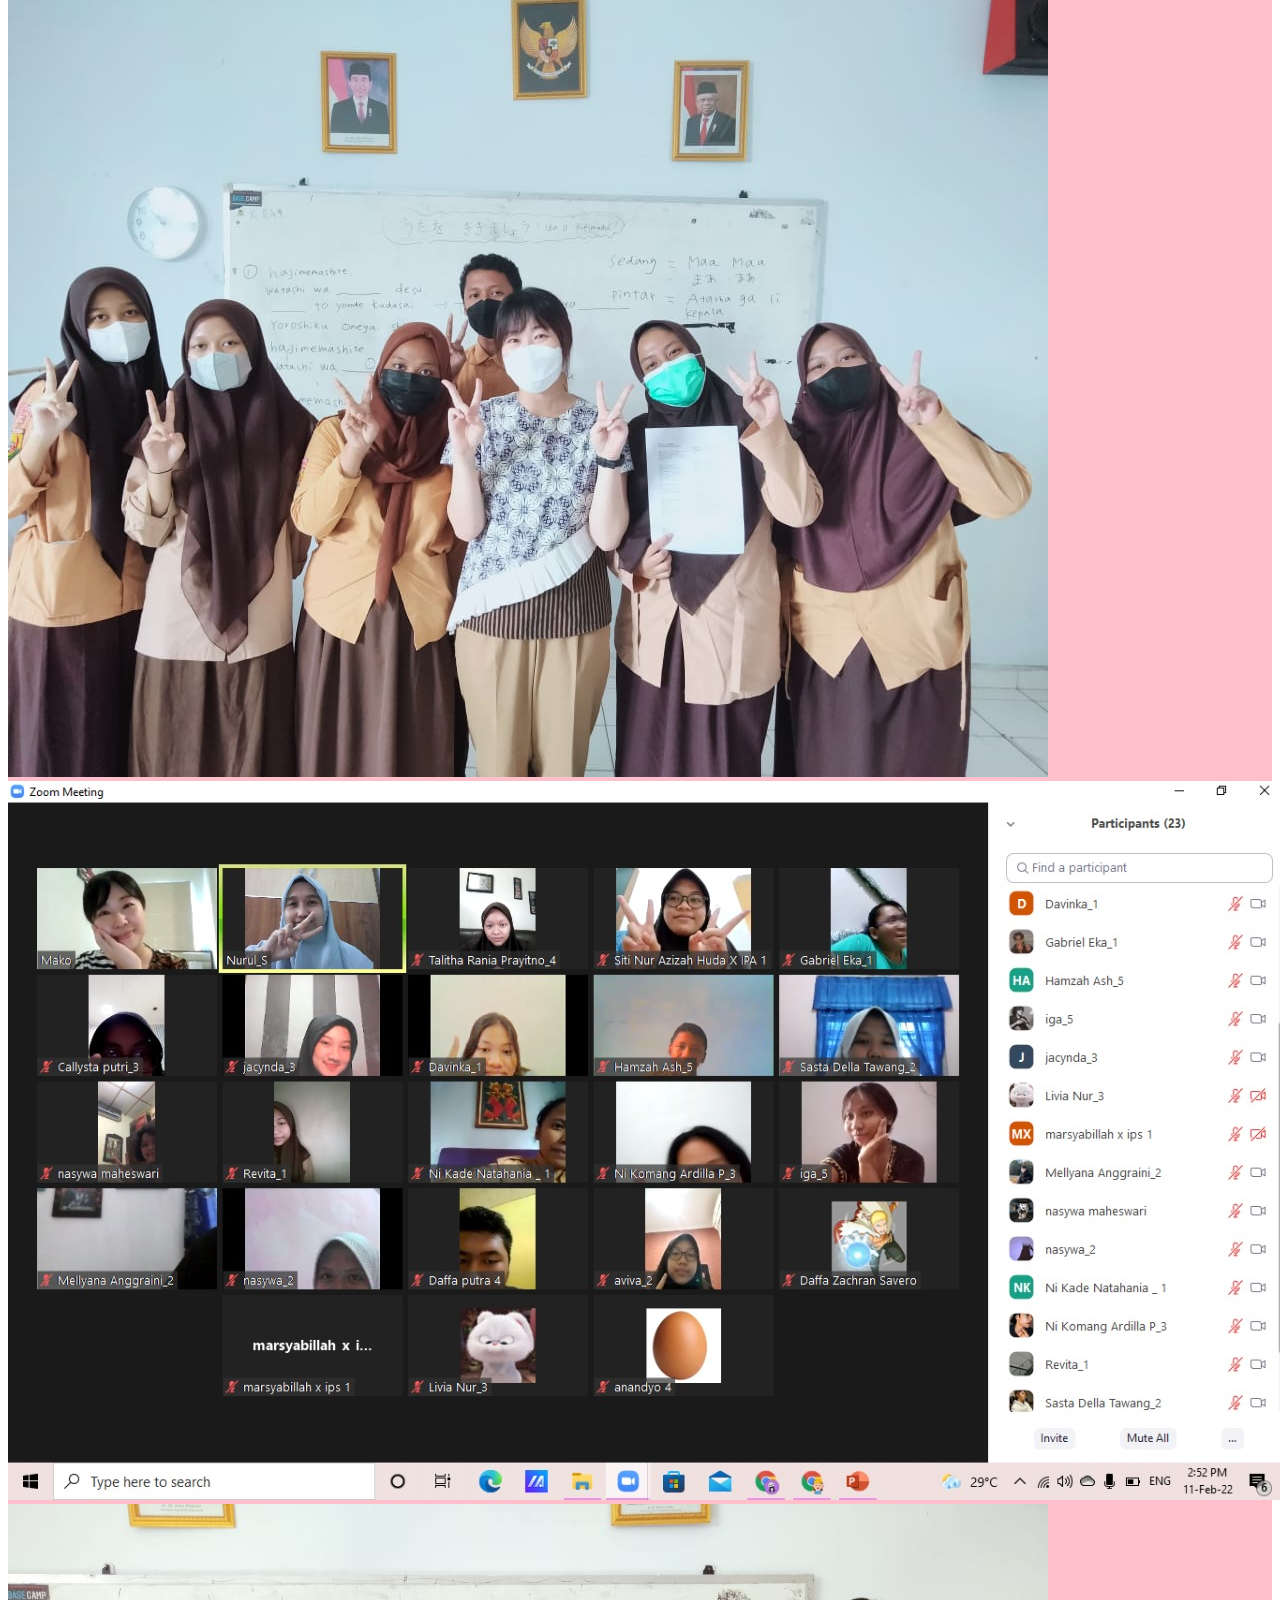
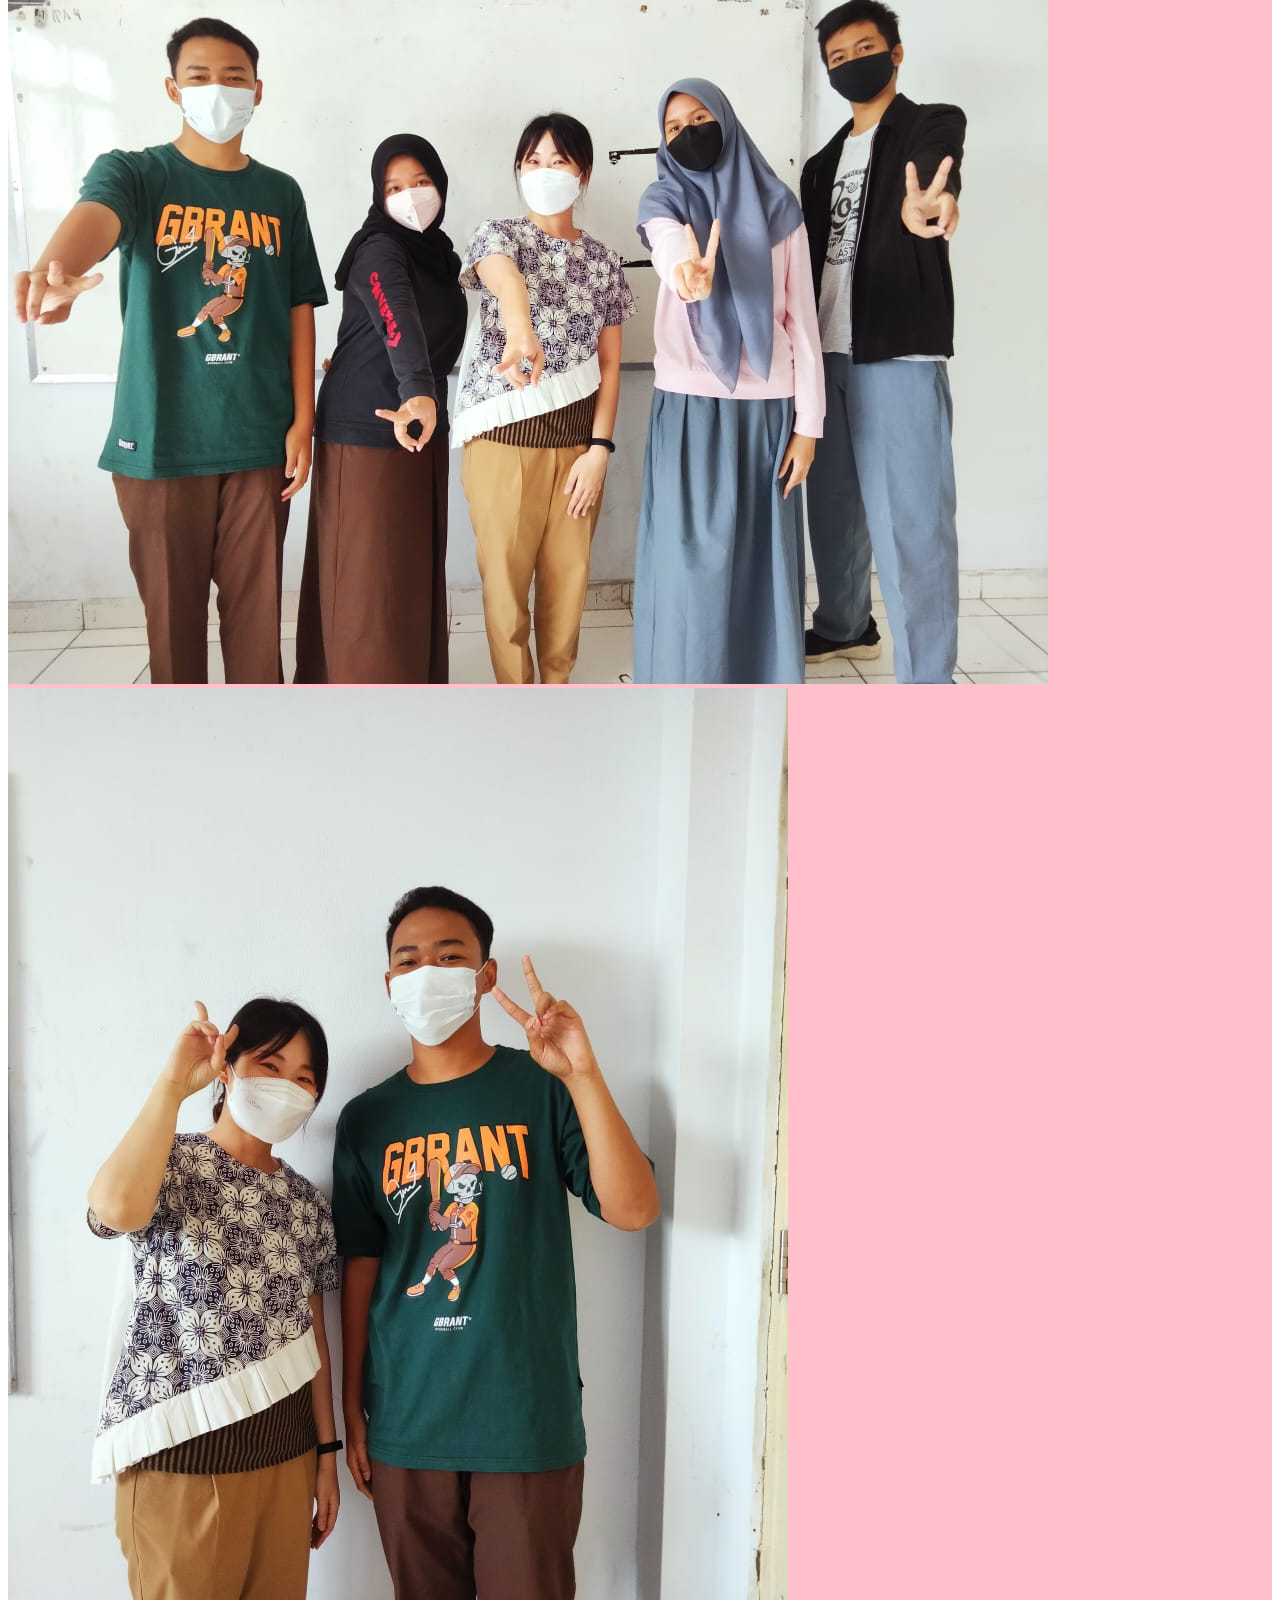
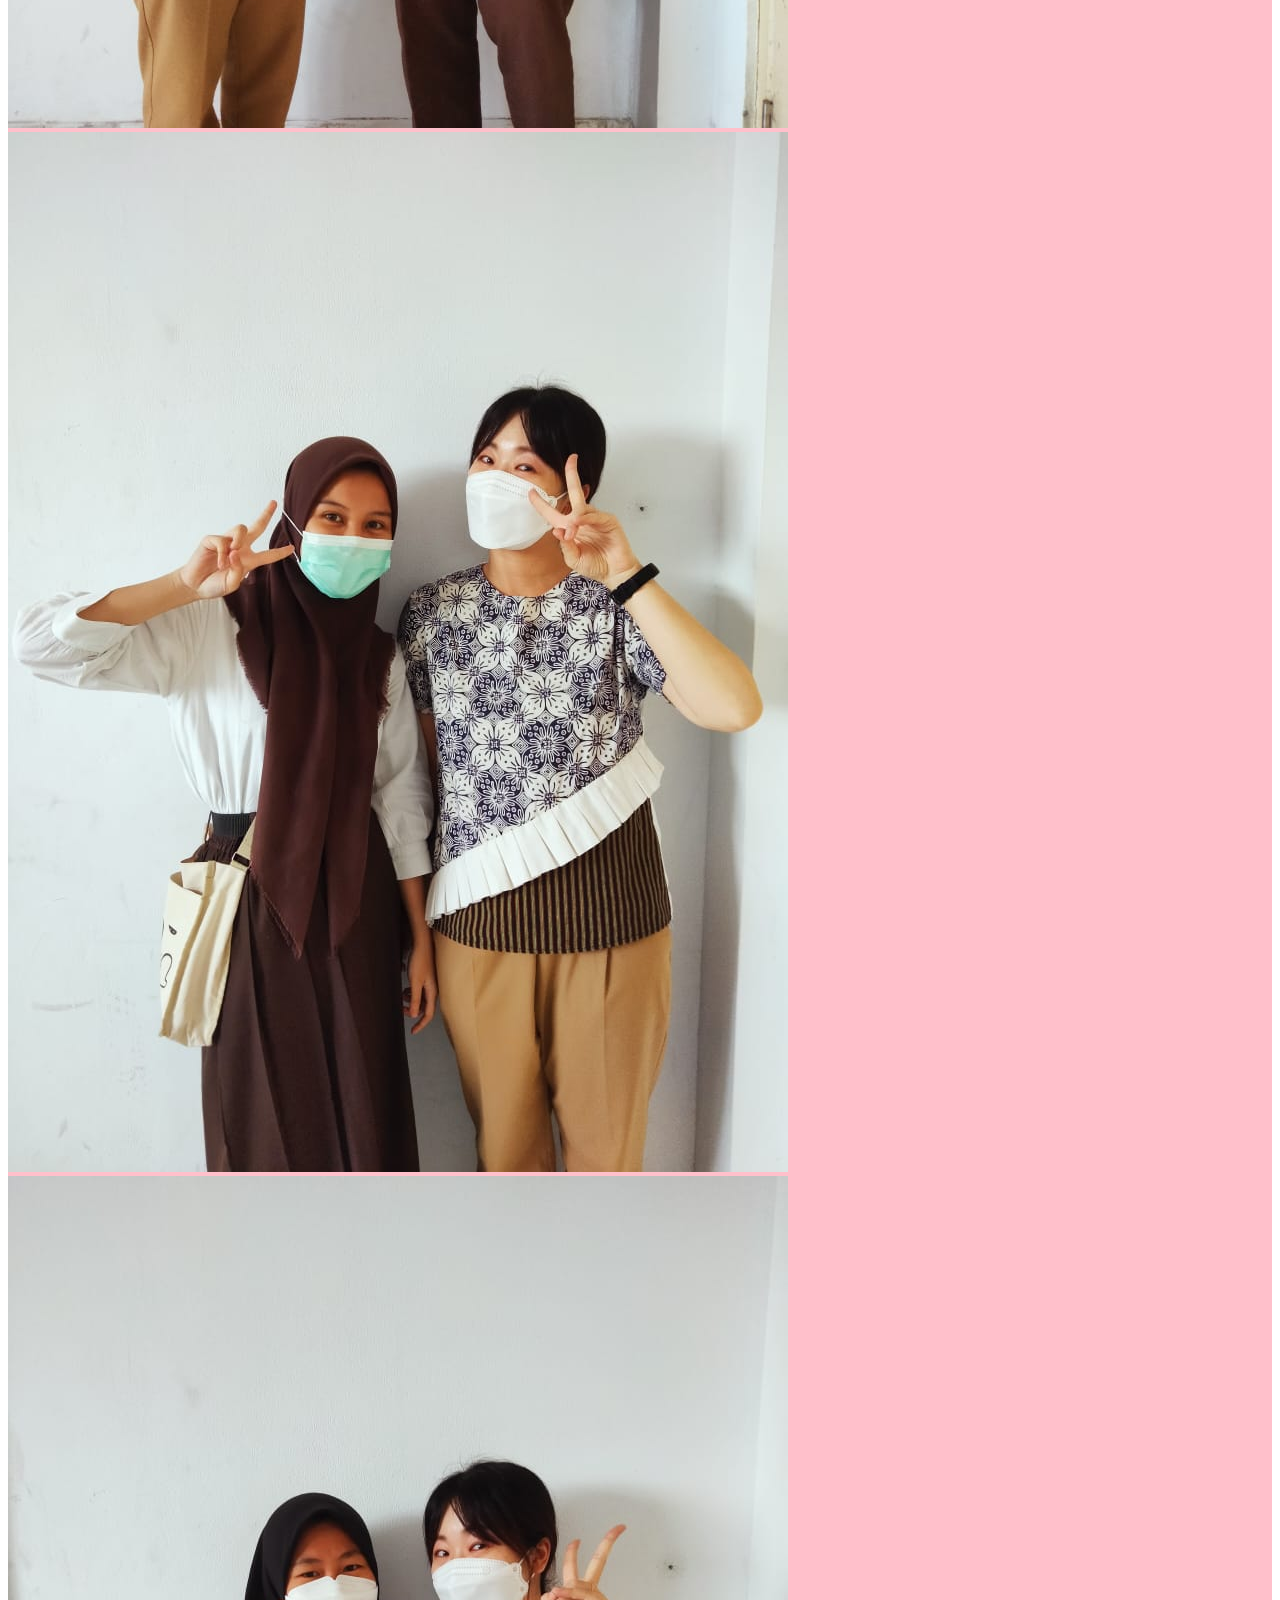
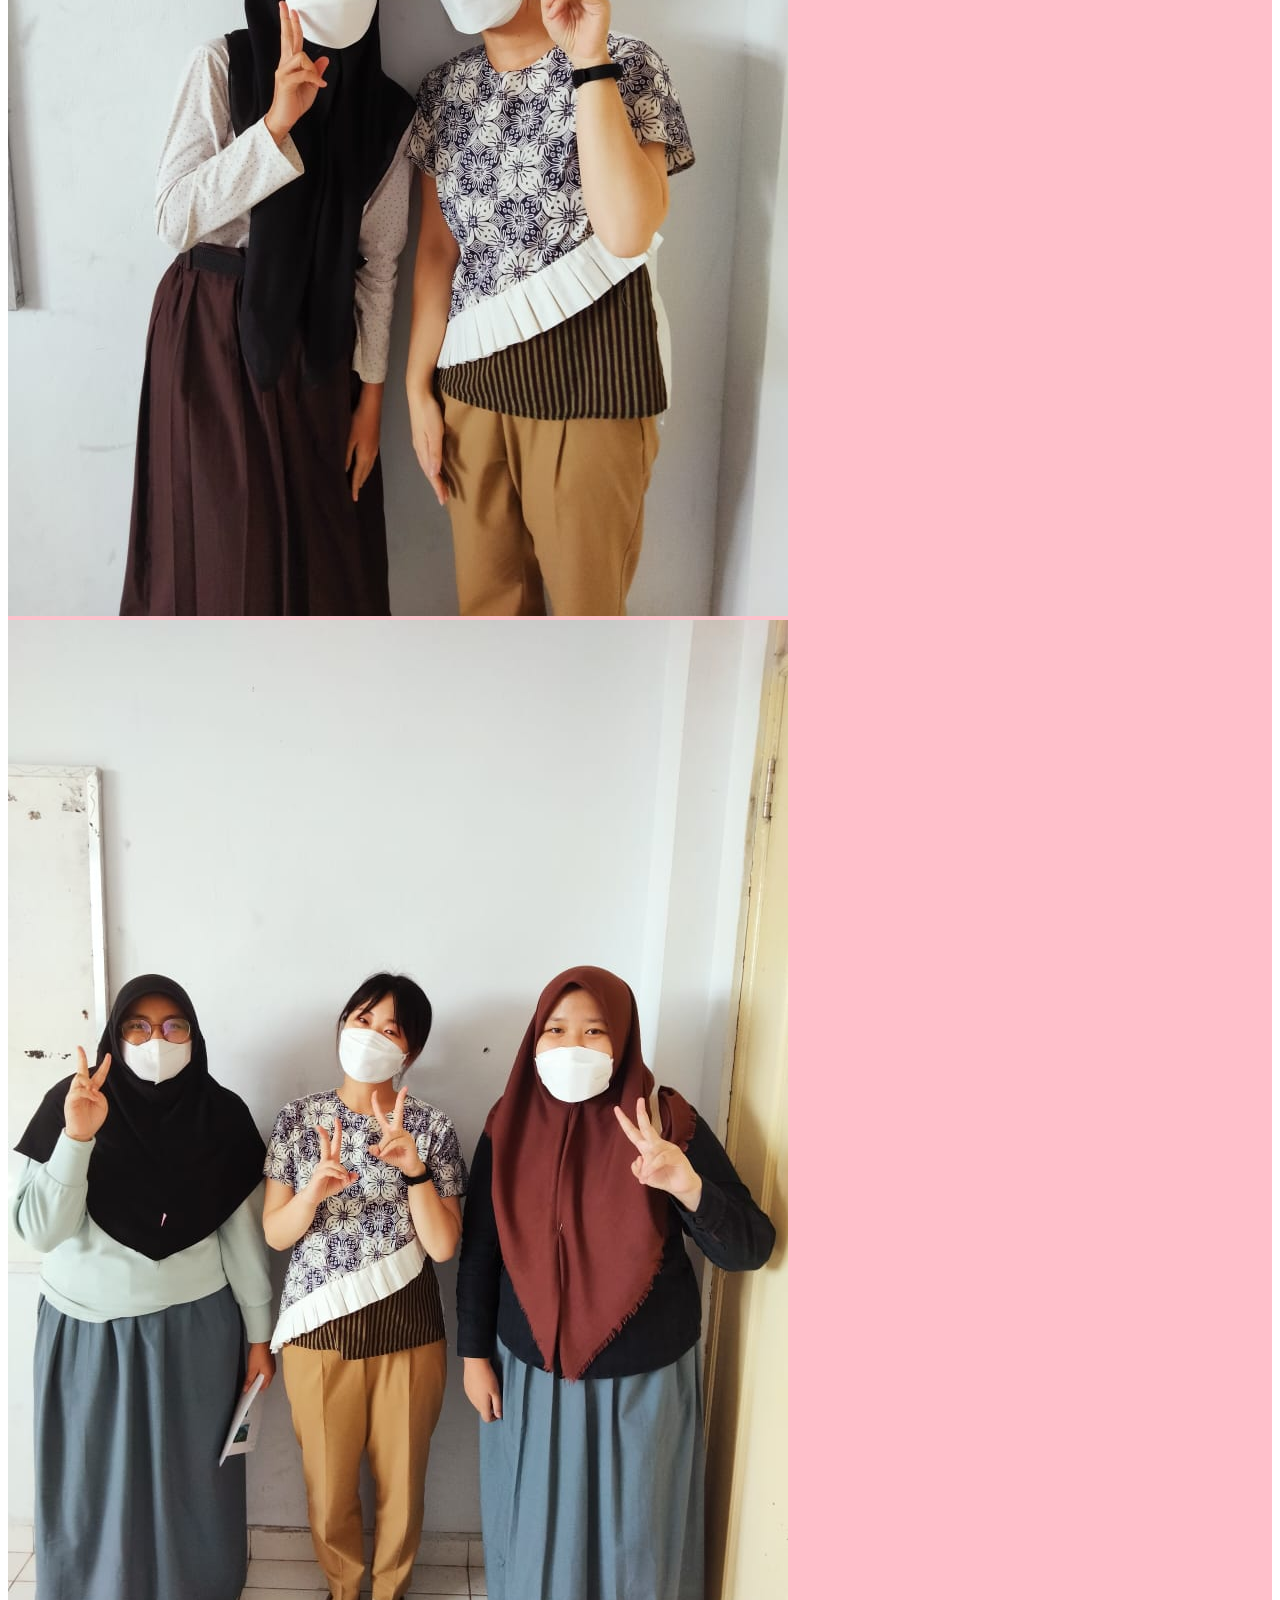
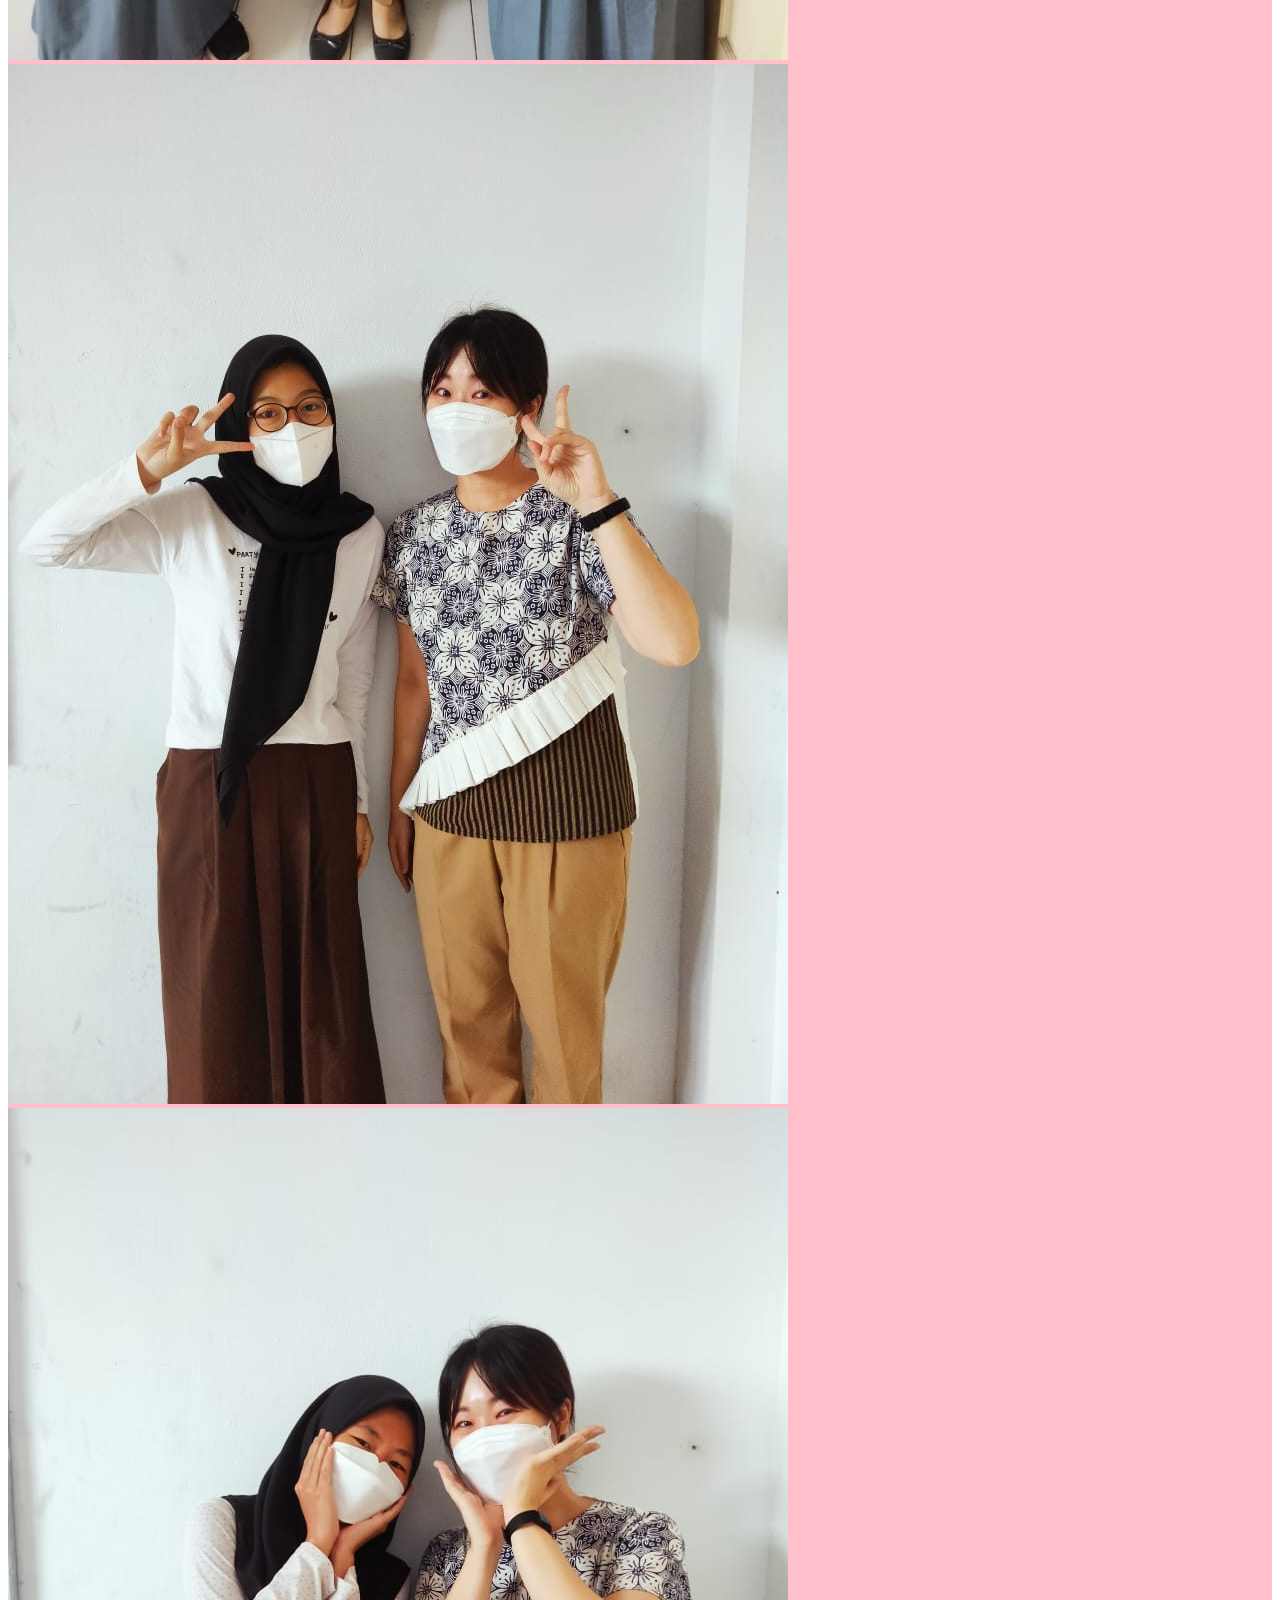
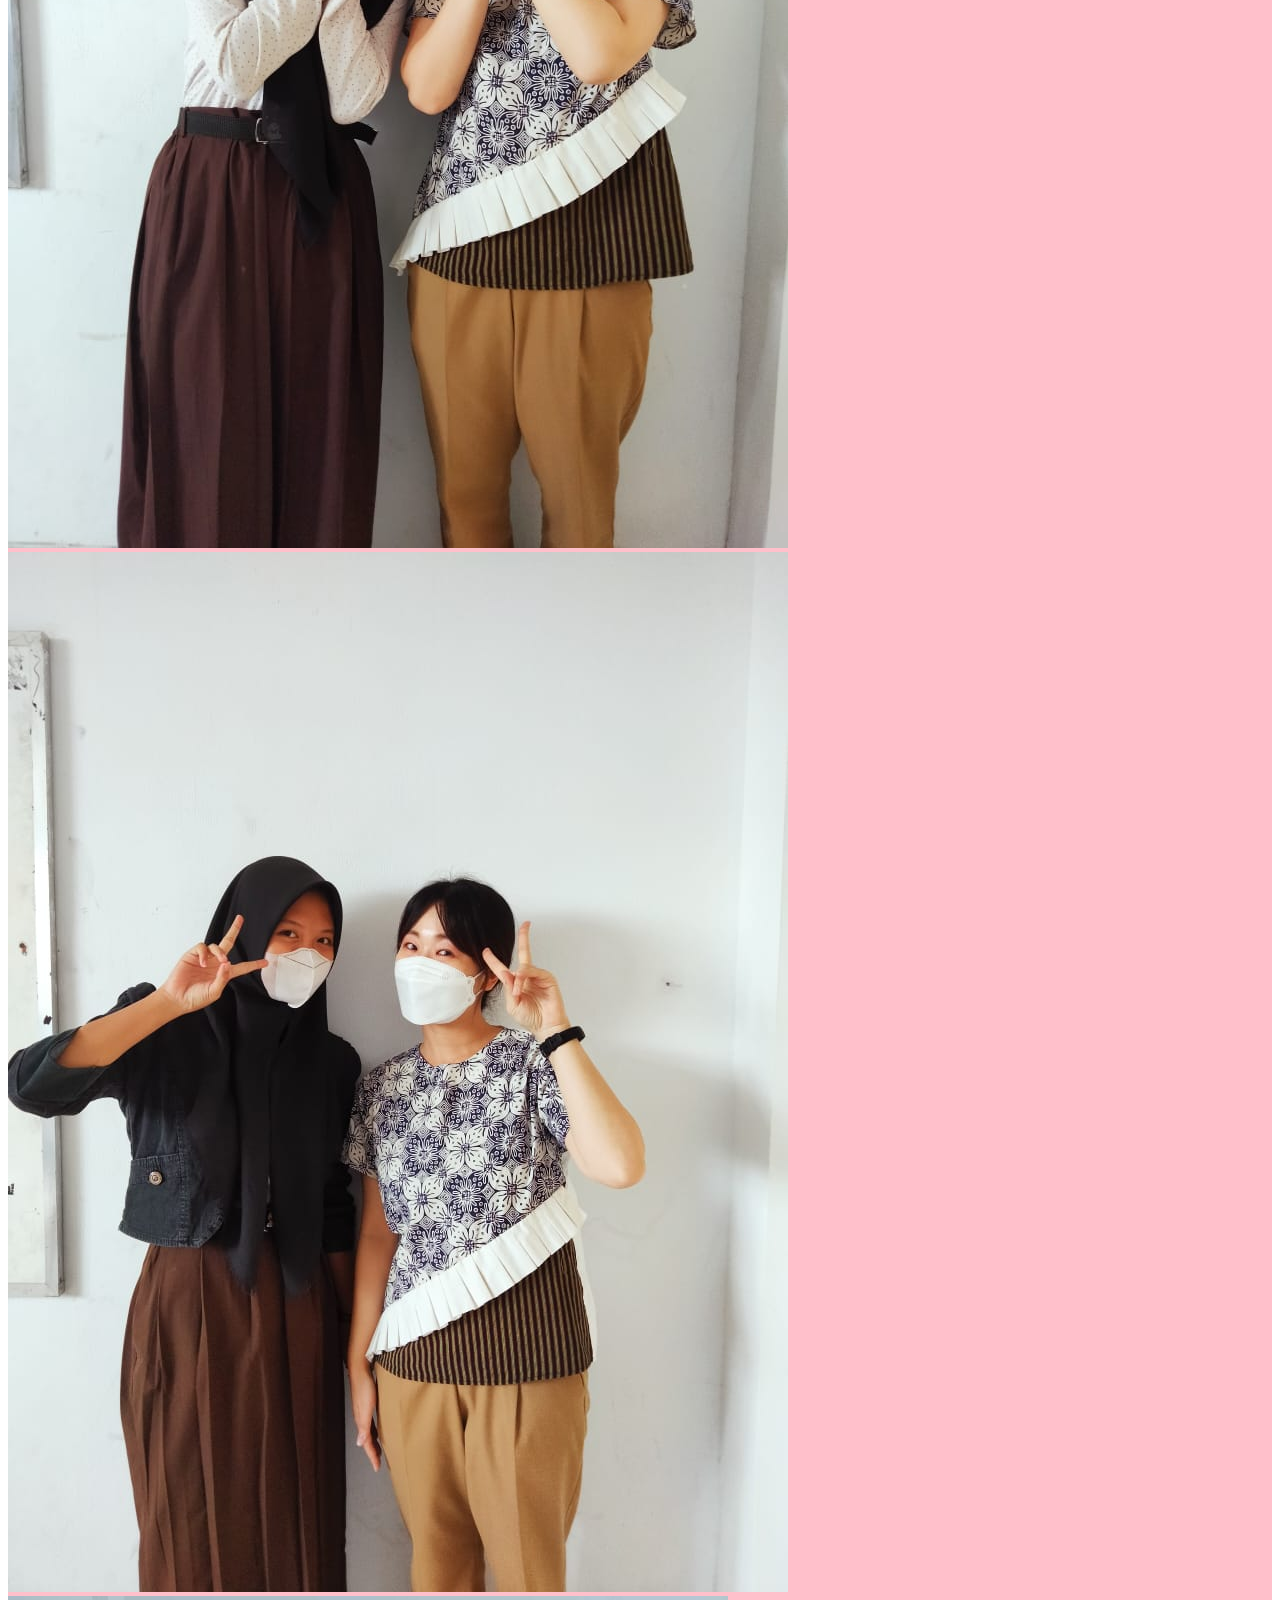
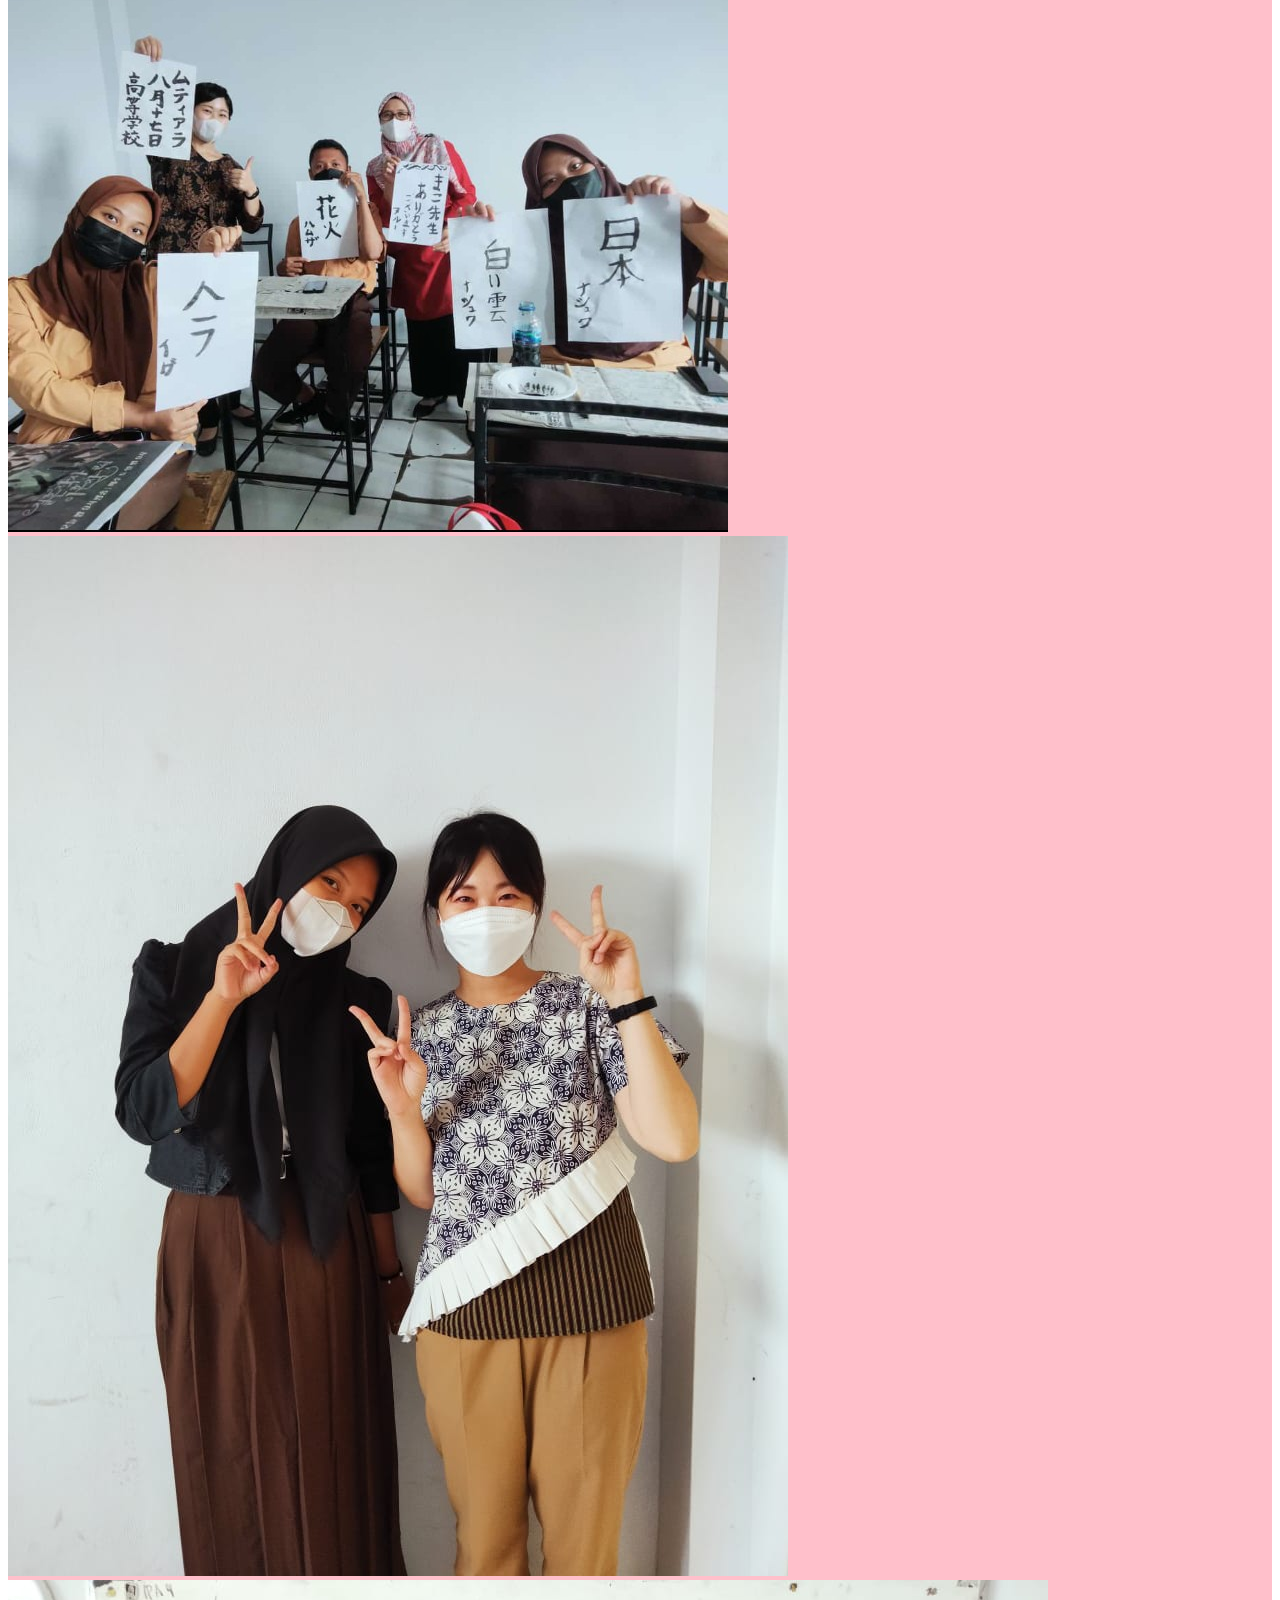
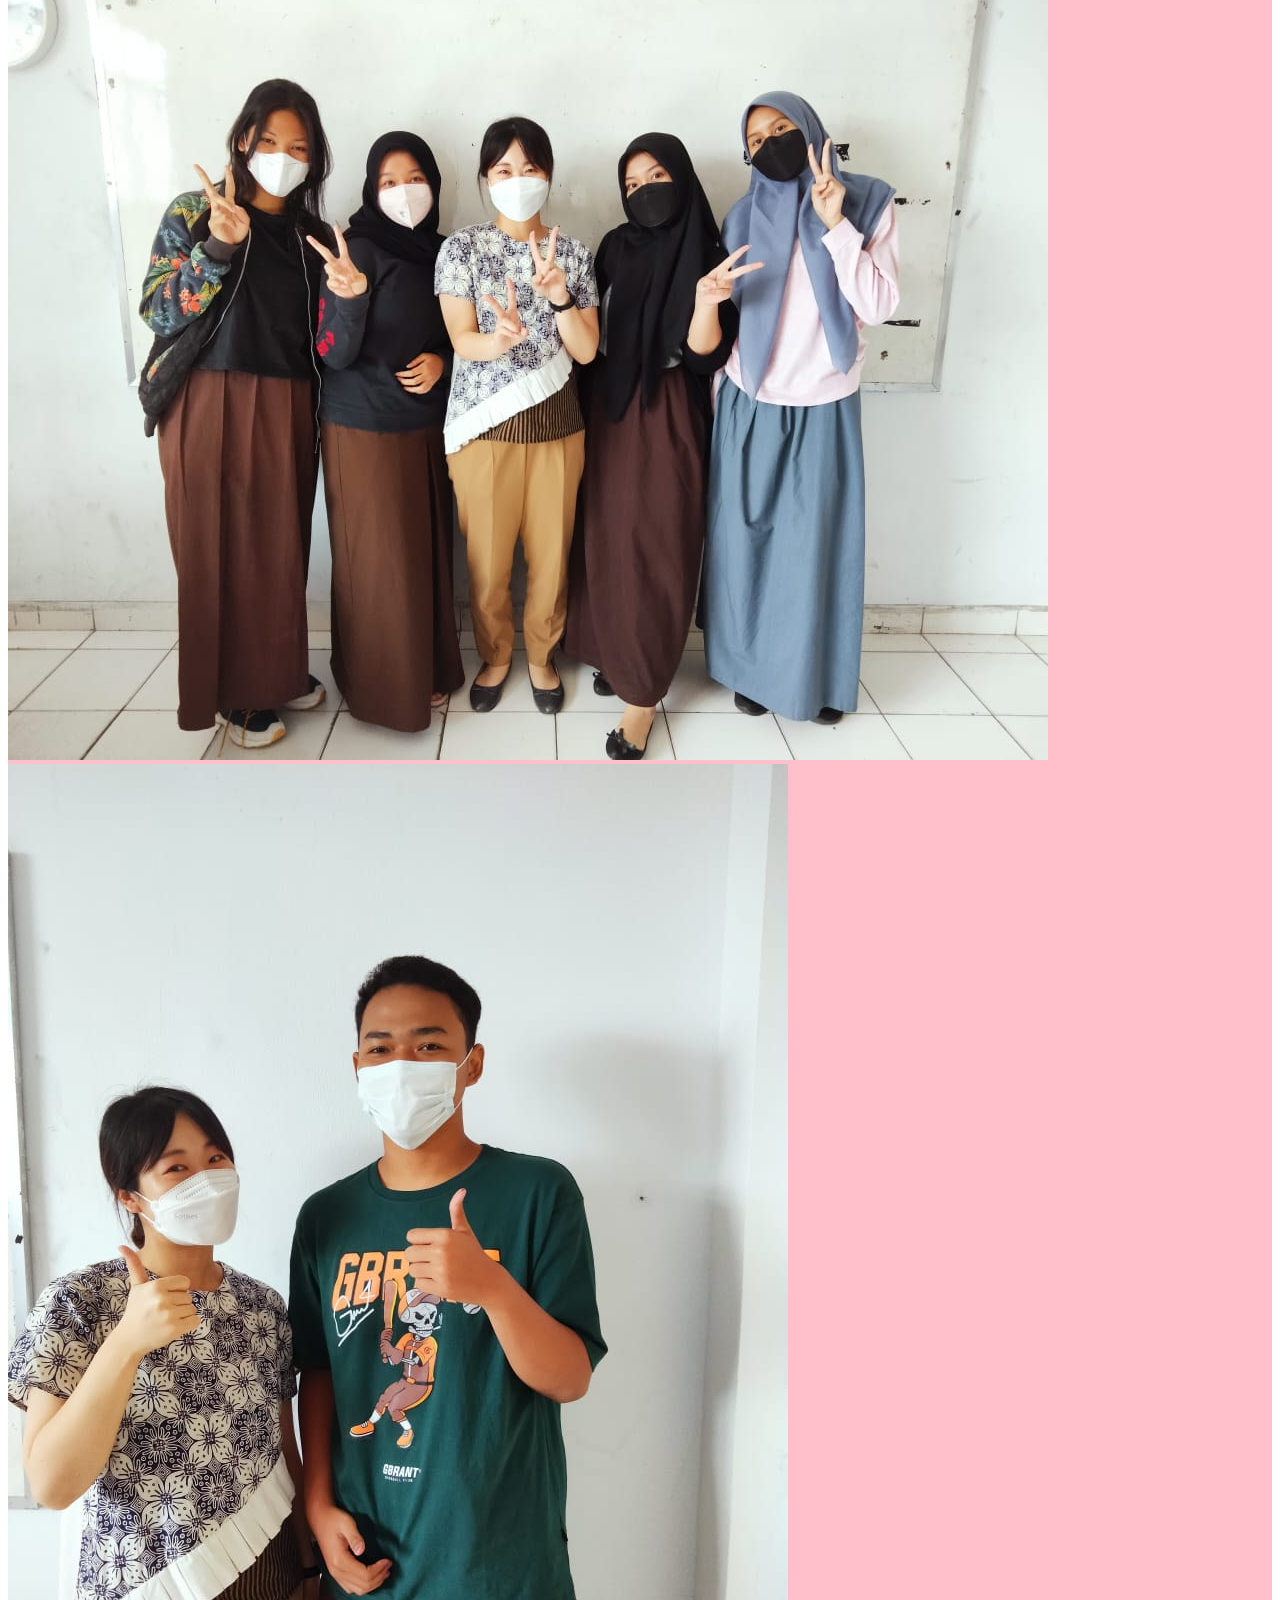
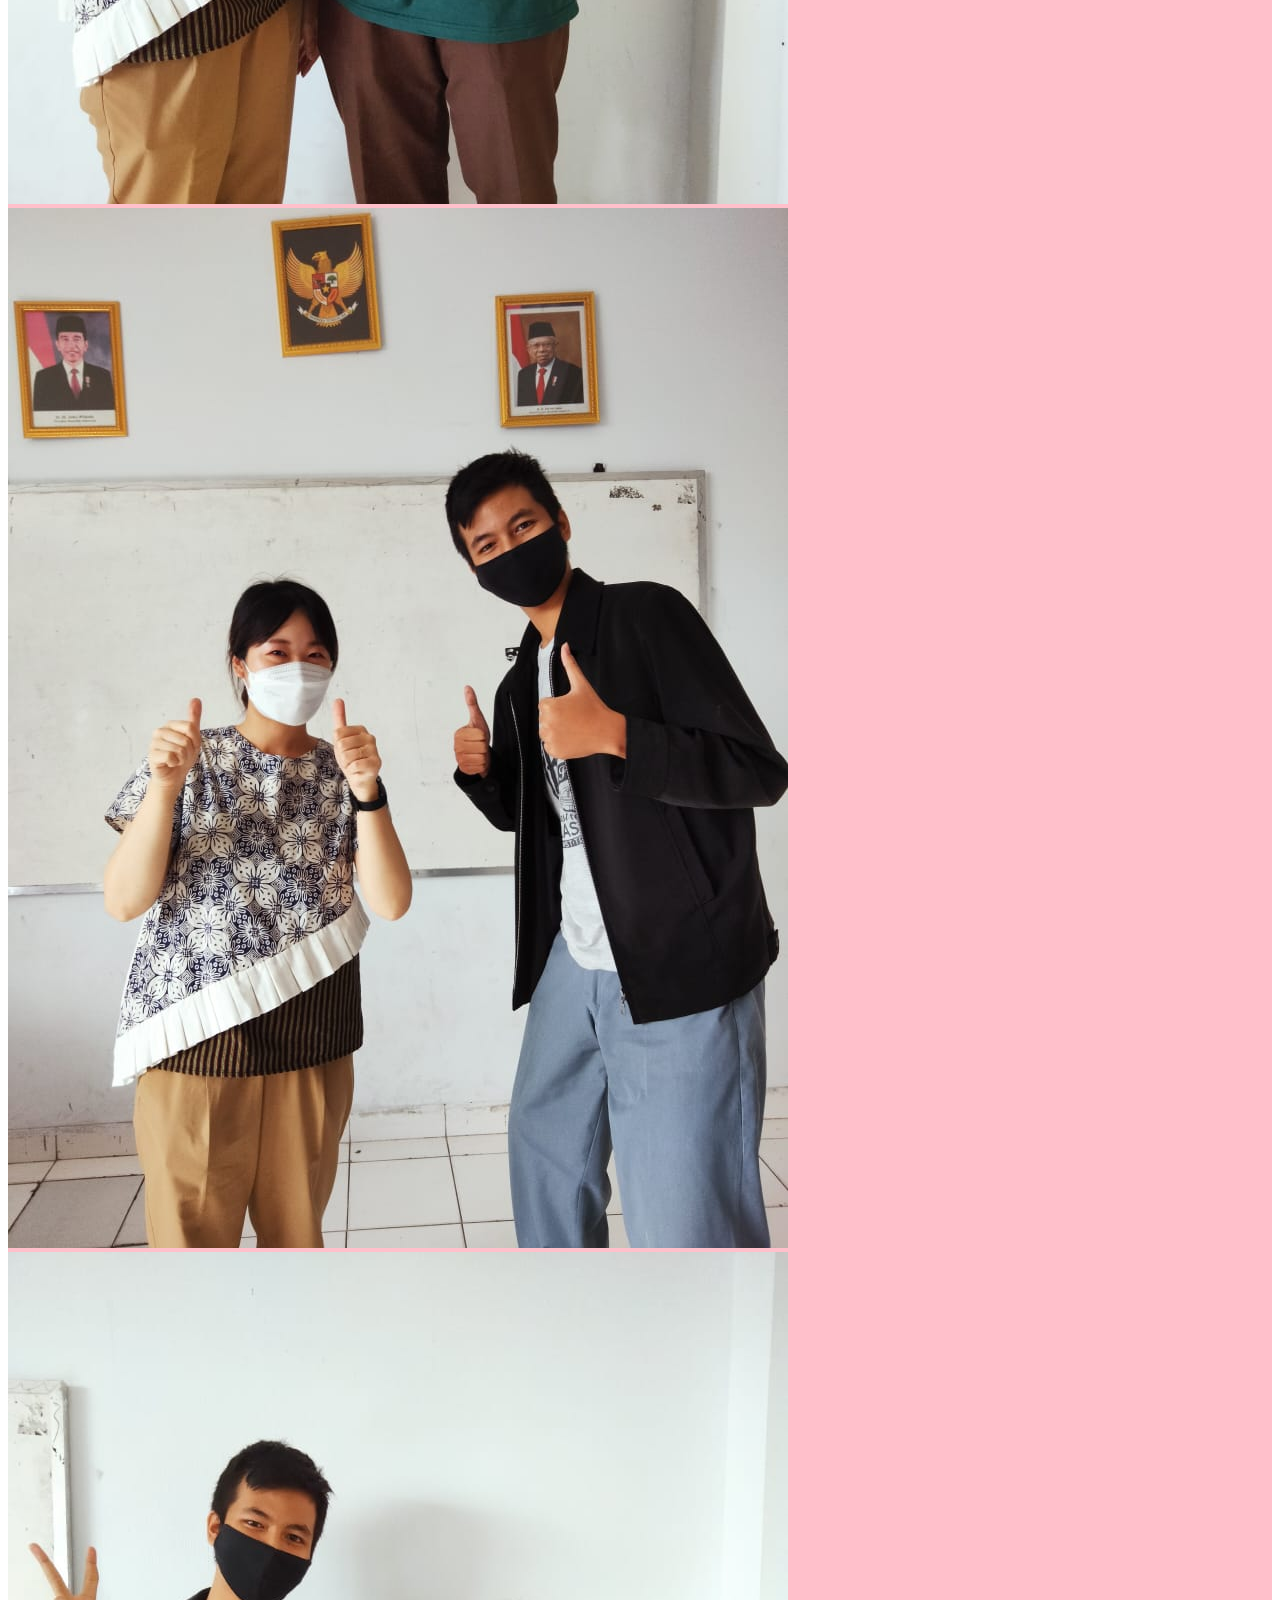
==== commit 1dea1990: "new" ====
--- a/Gallery.html
+++ b/Gallery.html
@@ -10,7 +10,7 @@
 
     <title>アルバム</title>
   </head>
-  <body>
+<body>
     <nav class="navbar navbar-dark bg-dark sticky-top" style="padding-left: 20px;">
         <div class="container-fluid">
           <a class="navbar-brand" href="index.html">戻る？</a>
@@ -42,20 +42,6 @@
             <div class="col-sm-4 mb-3">
               <div class="card" data-aos-delay="50" data-aos-duration="600" data-aos="fade-up" style="background-color: pink;">
             <div class="hoverimgtxt">
-              <img src="memory/4.jpeg" class="card-img-top">
-            </div>
-              </div>
-            </div>
-            <div class="col-sm-4 mb-3">
-              <div class="card" data-aos-delay="50" data-aos-duration="600" data-aos="fade-up" style="background-color: pink;">
-            <div class="hoverimgtxt">
-              <img src="memory/5.jpeg" class="card-img-top">
-            </div>
-              </div>
-            </div>
-            <div class="col-sm-4 mb-3">
-              <div class="card" data-aos-delay="50" data-aos-duration="600" data-aos="fade-up" style="background-color: pink;">
-            <div class="hoverimgtxt">
               <img src="memory/6.jpeg" class="card-img-top">
             </div>
               </div>
@@ -302,6 +288,234 @@
               <div class="card" data-aos-delay="50" data-aos-duration="600" data-aos="fade-up" style="background-color: pink;">
             <div class="hoverimgtxt">
               <img src="memory/41.jpeg" class="card-img-top">
+            </div>
+              </div>
+            </div>
+            <div class="col-sm-4 mb-3">
+              <div class="card" data-aos-delay="50" data-aos-duration="600" data-aos="fade-up" style="background-color: pink;">
+            <div class="hoverimgtxt">
+              <img src="memory/42.jpeg" class="card-img-top">
+            </div>
+              </div>
+            </div>
+            <div class="col-sm-4 mb-3">
+              <div class="card" data-aos-delay="50" data-aos-duration="600" data-aos="fade-up" style="background-color: pink;">
+            <div class="hoverimgtxt">
+              <img src="memory/46.jpeg" class="card-img-top">
+            </div>
+              </div>
+            </div>
+            <div class="col-sm-4 mb-3">
+              <div class="card" data-aos-delay="50" data-aos-duration="600" data-aos="fade-up" style="background-color: pink;">
+            <div class="hoverimgtxt">
+              <img src="memory/47.jpeg" class="card-img-top">
+            </div>
+              </div>
+            </div>
+            <div class="col-sm-4 mb-3">
+              <div class="card" data-aos-delay="50" data-aos-duration="600" data-aos="fade-up" style="background-color: pink;">
+            <div class="hoverimgtxt">
+              <img src="memory/48.jpeg" class="card-img-top">
+            </div>
+              </div>
+            </div>
+            <div class="col-sm-4 mb-3">
+              <div class="card" data-aos-delay="50" data-aos-duration="600" data-aos="fade-up" style="background-color: pink;">
+            <div class="hoverimgtxt">
+              <img src="memory/49.jpeg" class="card-img-top">
+            </div>
+              </div>
+            </div><div class="col-sm-4 mb-3">
+              <div class="card" data-aos-delay="50" data-aos-duration="600" data-aos="fade-up" style="background-color: pink;">
+            <div class="hoverimgtxt">
+              <img src="memory/50.jpeg" class="card-img-top">
+            </div>
+              </div>
+            </div>
+            <div class="col-sm-4 mb-3">
+              <div class="card" data-aos-delay="50" data-aos-duration="600" data-aos="fade-up" style="background-color: pink;">
+            <div class="hoverimgtxt">
+              <img src="memory/51.jpeg" class="card-img-top">
+            </div>
+              </div>
+            </div>
+            <div class="col-sm-4 mb-3">
+              <div class="card" data-aos-delay="50" data-aos-duration="600" data-aos="fade-up" style="background-color: pink;">
+            <div class="hoverimgtxt">
+              <img src="memory/52.jpeg" class="card-img-top">
+            </div>
+              </div>
+            </div>
+            <div class="col-sm-4 mb-3">
+              <div class="card" data-aos-delay="50" data-aos-duration="600" data-aos="fade-up" style="background-color: pink;">
+            <div class="hoverimgtxt">
+              <img src="memory/53.jpeg" class="card-img-top">
+            </div>
+              </div>
+            </div>
+            <div class="col-sm-4 mb-3">
+              <div class="card" data-aos-delay="50" data-aos-duration="600" data-aos="fade-up" style="background-color: pink;">
+            <div class="hoverimgtxt">
+              <img src="memory/54.jpeg" class="card-img-top">
+            </div>
+              </div>
+            </div>
+            <div class="col-sm-4 mb-3">
+              <div class="card" data-aos-delay="50" data-aos-duration="600" data-aos="fade-up" style="background-color: pink;">
+            <div class="hoverimgtxt">
+              <img src="memory/55.jpeg" class="card-img-top">
+            </div>
+              </div>
+            </div><div class="col-sm-4 mb-3">
+              <div class="card" data-aos-delay="50" data-aos-duration="600" data-aos="fade-up" style="background-color: pink;">
+            <div class="hoverimgtxt">
+              <img src="memory/56.jpeg" class="card-img-top">
+            </div>
+              </div>
+            </div>
+            <div class="col-sm-4 mb-3">
+              <div class="card" data-aos-delay="50" data-aos-duration="600" data-aos="fade-up" style="background-color: pink;">
+            <div class="hoverimgtxt">
+              <img src="memory/57.jpeg" class="card-img-top">
+            </div>
+              </div>
+            </div>
+            <div class="col-sm-4 mb-3">
+              <div class="card" data-aos-delay="50" data-aos-duration="600" data-aos="fade-up" style="background-color: pink;">
+            <div class="hoverimgtxt">
+              <img src="memory/58.jpeg" class="card-img-top">
+            </div>
+              </div>
+            </div>
+            <div class="col-sm-4 mb-3">
+              <div class="card" data-aos-delay="50" data-aos-duration="600" data-aos="fade-up" style="background-color: pink;">
+            <div class="hoverimgtxt">
+              <img src="memory/59.jpeg" class="card-img-top">
+            </div>
+              </div>
+            </div>
+            <div class="col-sm-4 mb-3">
+              <div class="card" data-aos-delay="50" data-aos-duration="600" data-aos="fade-up" style="background-color: pink;">
+            <div class="hoverimgtxt">
+              <img src="memory/60.jpeg" class="card-img-top">
+            </div>
+              </div>
+            </div>
+            <div class="col-sm-4 mb-3">
+              <div class="card" data-aos-delay="50" data-aos-duration="600" data-aos="fade-up" style="background-color: pink;">
+            <div class="hoverimgtxt">
+              <img src="memory/61.jpeg" class="card-img-top">
+            </div>
+              </div>
+            </div>
+            <div class="col-sm-4 mb-3">
+              <div class="card" data-aos-delay="50" data-aos-duration="600" data-aos="fade-up" style="background-color: pink;">
+            <div class="hoverimgtxt">
+              <img src="memory/62.jpeg" class="card-img-top">
+            </div>
+              </div>
+            </div><div class="col-sm-4 mb-3">
+              <div class="card" data-aos-delay="50" data-aos-duration="600" data-aos="fade-up" style="background-color: pink;">
+            <div class="hoverimgtxt">
+              <img src="memory/63.jpeg" class="card-img-top">
+            </div>
+              </div>
+            </div>
+            <div class="col-sm-4 mb-3">
+              <div class="card" data-aos-delay="50" data-aos-duration="600" data-aos="fade-up" style="background-color: pink;">
+            <div class="hoverimgtxt">
+              <img src="memory/64.jpeg" class="card-img-top">
+            </div>
+              </div>
+            </div>
+            <div class="col-sm-4 mb-3">
+              <div class="card" data-aos-delay="50" data-aos-duration="600" data-aos="fade-up" style="background-color: pink;">
+            <div class="hoverimgtxt">
+              <img src="memory/65.jpeg" class="card-img-top">
+            </div>
+              </div>
+            </div>
+            <div class="col-sm-4 mb-3">
+              <div class="card" data-aos-delay="50" data-aos-duration="600" data-aos="fade-up" style="background-color: pink;">
+            <div class="hoverimgtxt">
+              <img src="memory/66.jpeg" class="card-img-top">
+            </div>
+              </div>
+            </div>
+            <div class="col-sm-4 mb-3">
+              <div class="card" data-aos-delay="50" data-aos-duration="600" data-aos="fade-up" style="background-color: pink;">
+            <div class="hoverimgtxt">
+              <img src="memory/67.jpeg" class="card-img-top">
+            </div>
+              </div>
+            </div>
+            <div class="col-sm-4 mb-3">
+              <div class="card" data-aos-delay="50" data-aos-duration="600" data-aos="fade-up" style="background-color: pink;">
+            <div class="hoverimgtxt">
+              <img src="memory/68.jpeg" class="card-img-top">
+            </div>
+              </div>
+            </div>
+            <div class="col-sm-4 mb-3">
+              <div class="card" data-aos-delay="50" data-aos-duration="600" data-aos="fade-up" style="background-color: pink;">
+            <div class="hoverimgtxt">
+              <img src="memory/69.jpeg" class="card-img-top">
+            </div>
+              </div>
+            </div>
+            <div class="col-sm-4 mb-3">
+              <div class="card" data-aos-delay="50" data-aos-duration="600" data-aos="fade-up" style="background-color: pink;">
+            <div class="hoverimgtxt">
+              <img src="memory/70.jpeg" class="card-img-top">
+            </div>
+              </div>
+            </div>
+            <div class="col-sm-4 mb-3">
+              <div class="card" data-aos-delay="50" data-aos-duration="600" data-aos="fade-up" style="background-color: pink;">
+            <div class="hoverimgtxt">
+              <img src="memory/71.jpeg" class="card-img-top">
+            </div>
+              </div>
+            </div>
+            <div class="col-sm-4 mb-3">
+              <div class="card" data-aos-delay="50" data-aos-duration="600" data-aos="fade-up" style="background-color: pink;">
+            <div class="hoverimgtxt">
+              <img src="memory/72.jpeg" class="card-img-top">
+            </div>
+              </div>
+            </div>
+            <div class="col-sm-4 mb-3">
+              <div class="card" data-aos-delay="50" data-aos-duration="600" data-aos="fade-up" style="background-color: pink;">
+            <div class="hoverimgtxt">
+              <img src="memory/73.jpeg" class="card-img-top">
+            </div>
+              </div>
+            </div>
+            <div class="col-sm-4 mb-3">
+              <div class="card" data-aos-delay="50" data-aos-duration="600" data-aos="fade-up" style="background-color: pink;">
+            <div class="hoverimgtxt">
+              <img src="memory/74.jpeg" class="card-img-top">
+            </div>
+              </div>
+            </div>
+            <div class="col-sm-4 mb-3">
+              <div class="card" data-aos-delay="50" data-aos-duration="600" data-aos="fade-up" style="background-color: pink;">
+            <div class="hoverimgtxt">
+              <img src="memory/75.jpeg" class="card-img-top">
+            </div>
+              </div>
+            </div>
+            <div class="col-sm-4 mb-3">
+              <div class="card" data-aos-delay="50" data-aos-duration="600" data-aos="fade-up" style="background-color: pink;">
+            <div class="hoverimgtxt">
+              <img src="memory/76.jpeg" class="card-img-top">
+            </div>
+              </div>
+            </div>
+            <div class="col-sm-4 mb-3">
+              <div class="card" data-aos-delay="50" data-aos-duration="600" data-aos="fade-up" style="background-color: pink;">
+            <div class="hoverimgtxt">
+              <img src="memory/77.jpeg" class="card-img-top">
             </div>
               </div>
             </div>
